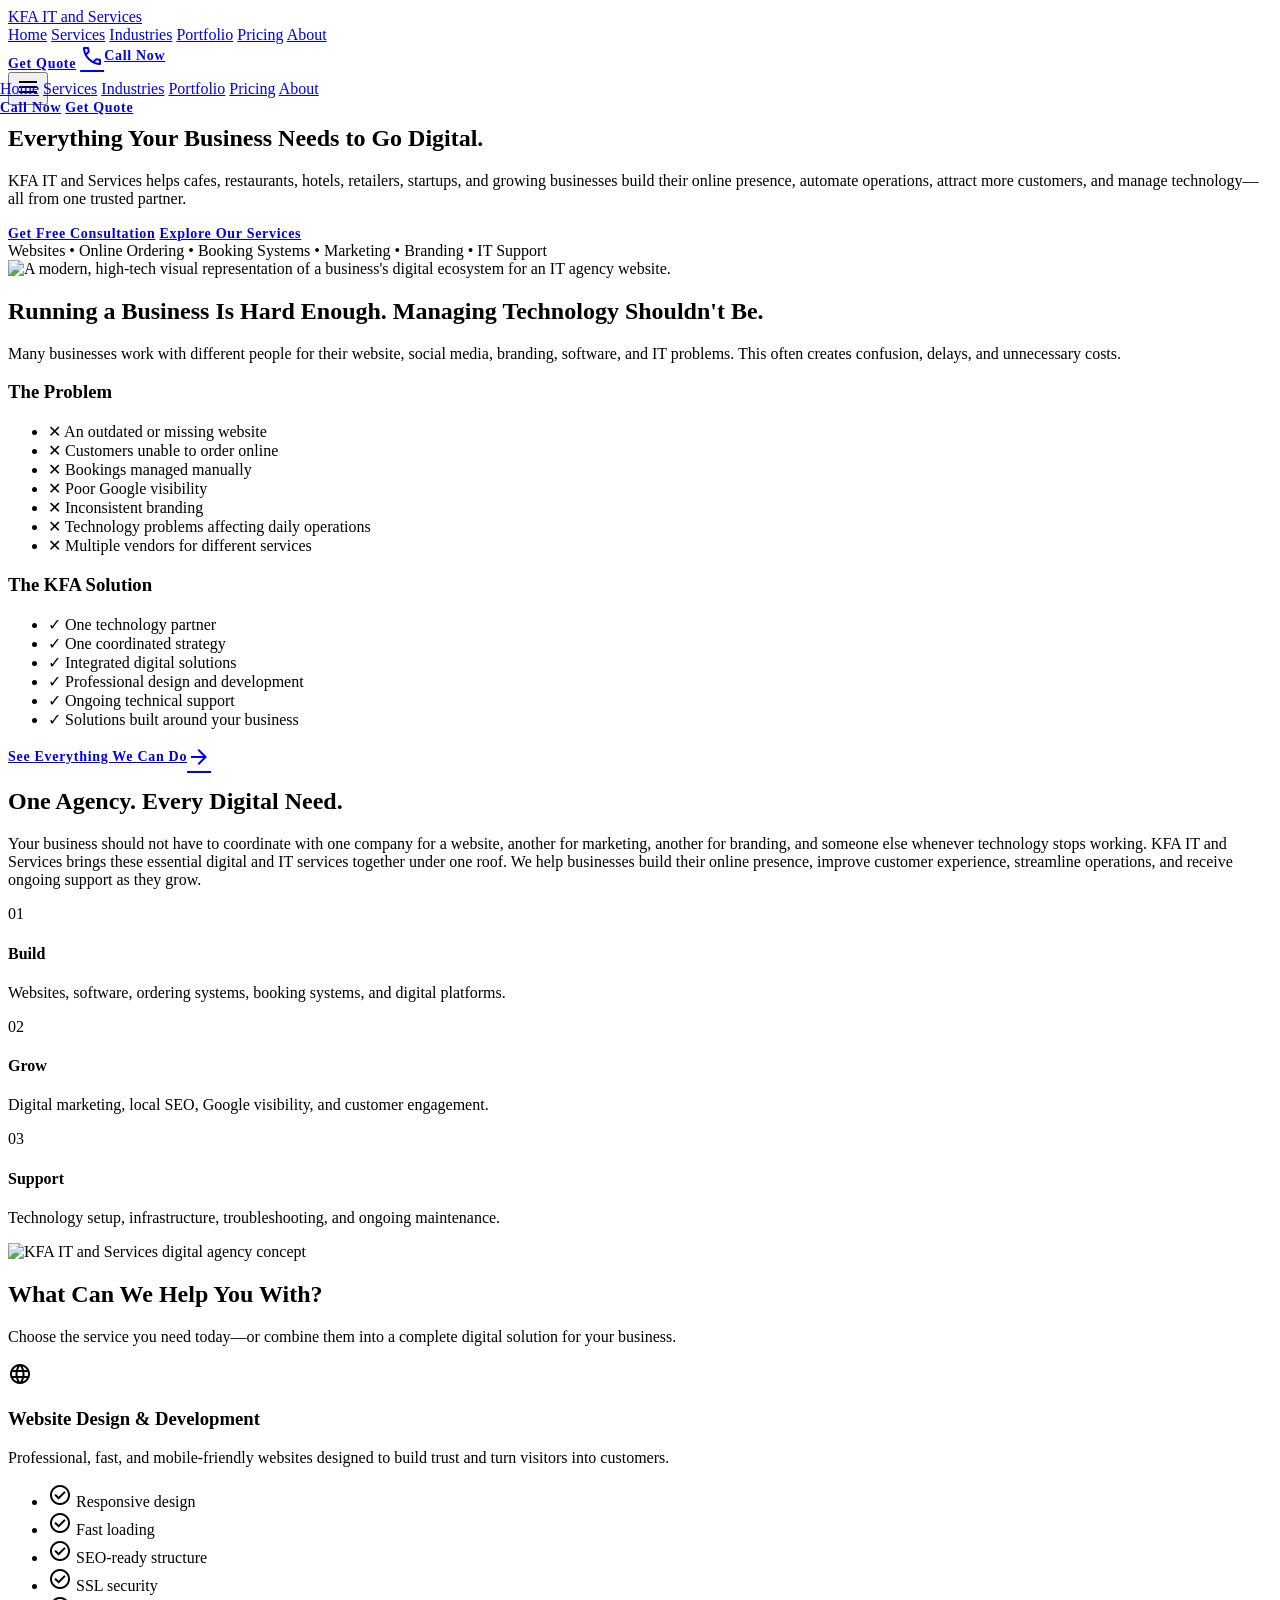
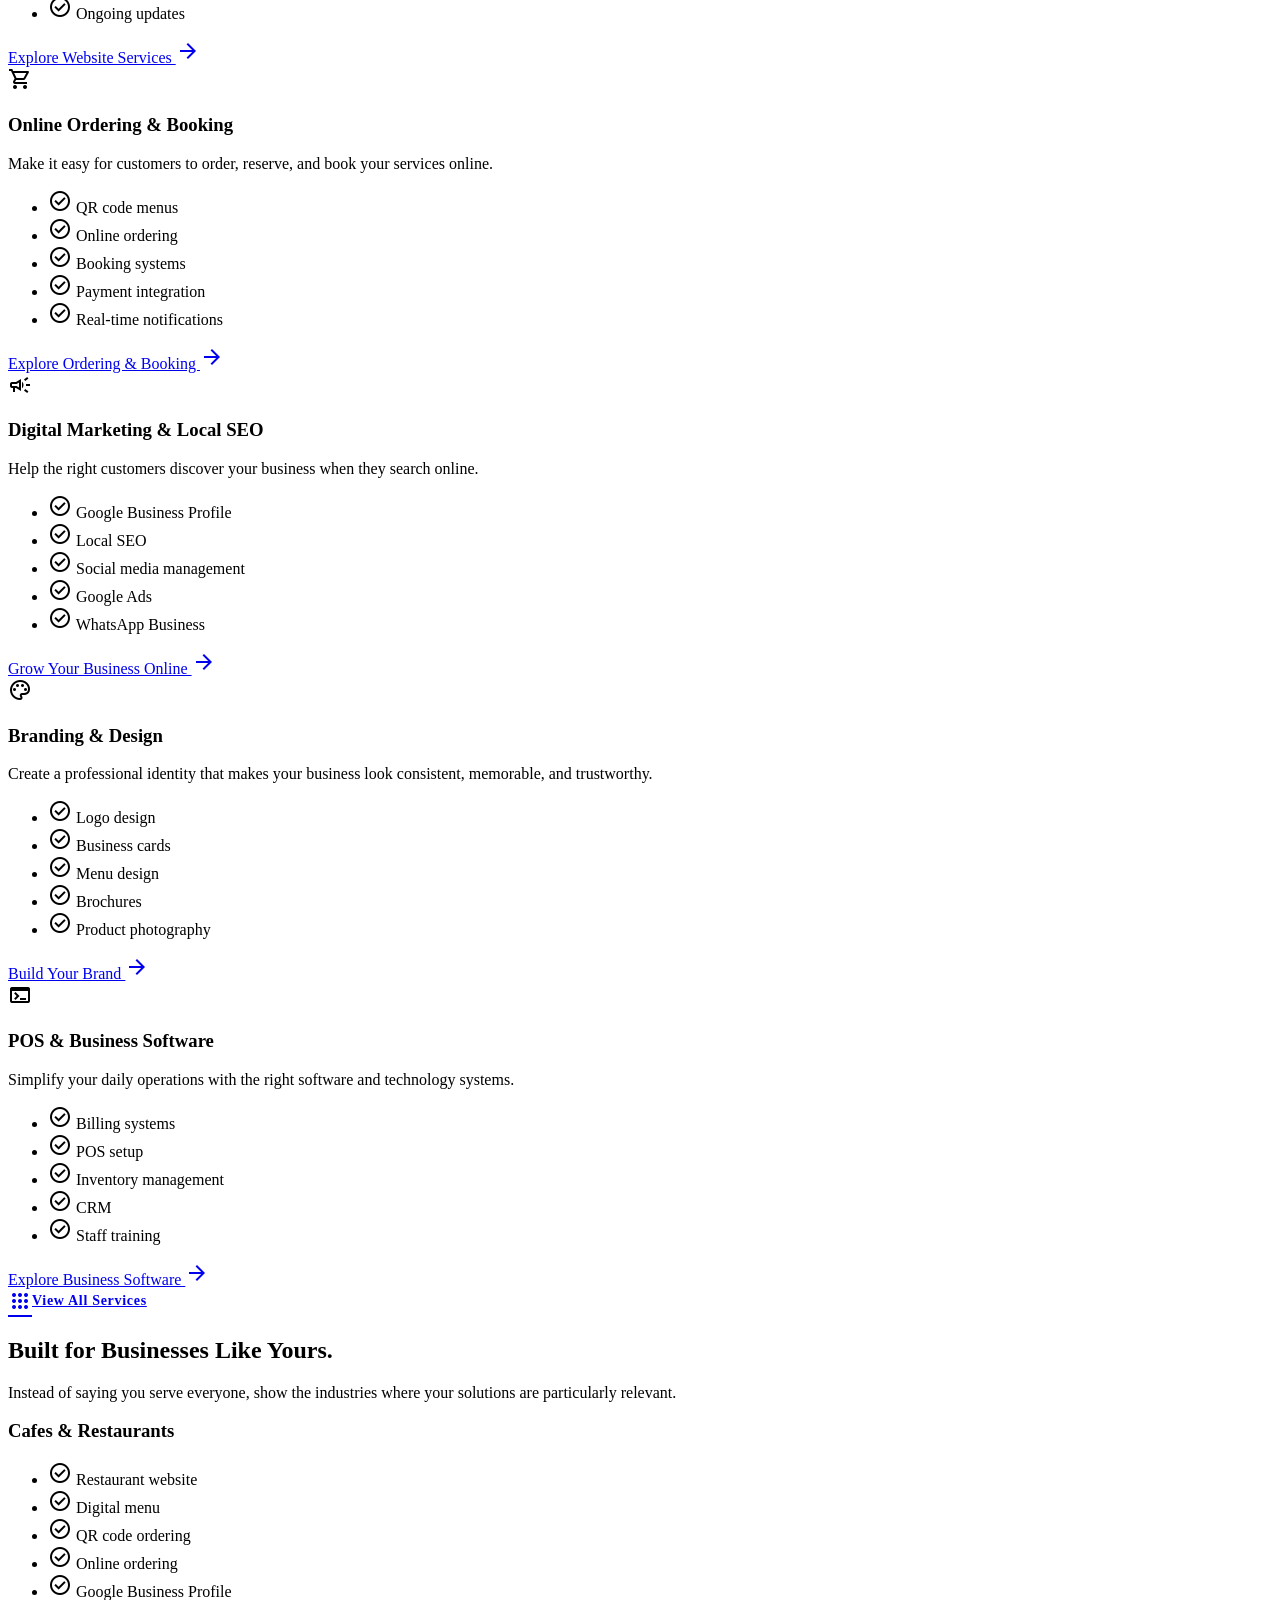
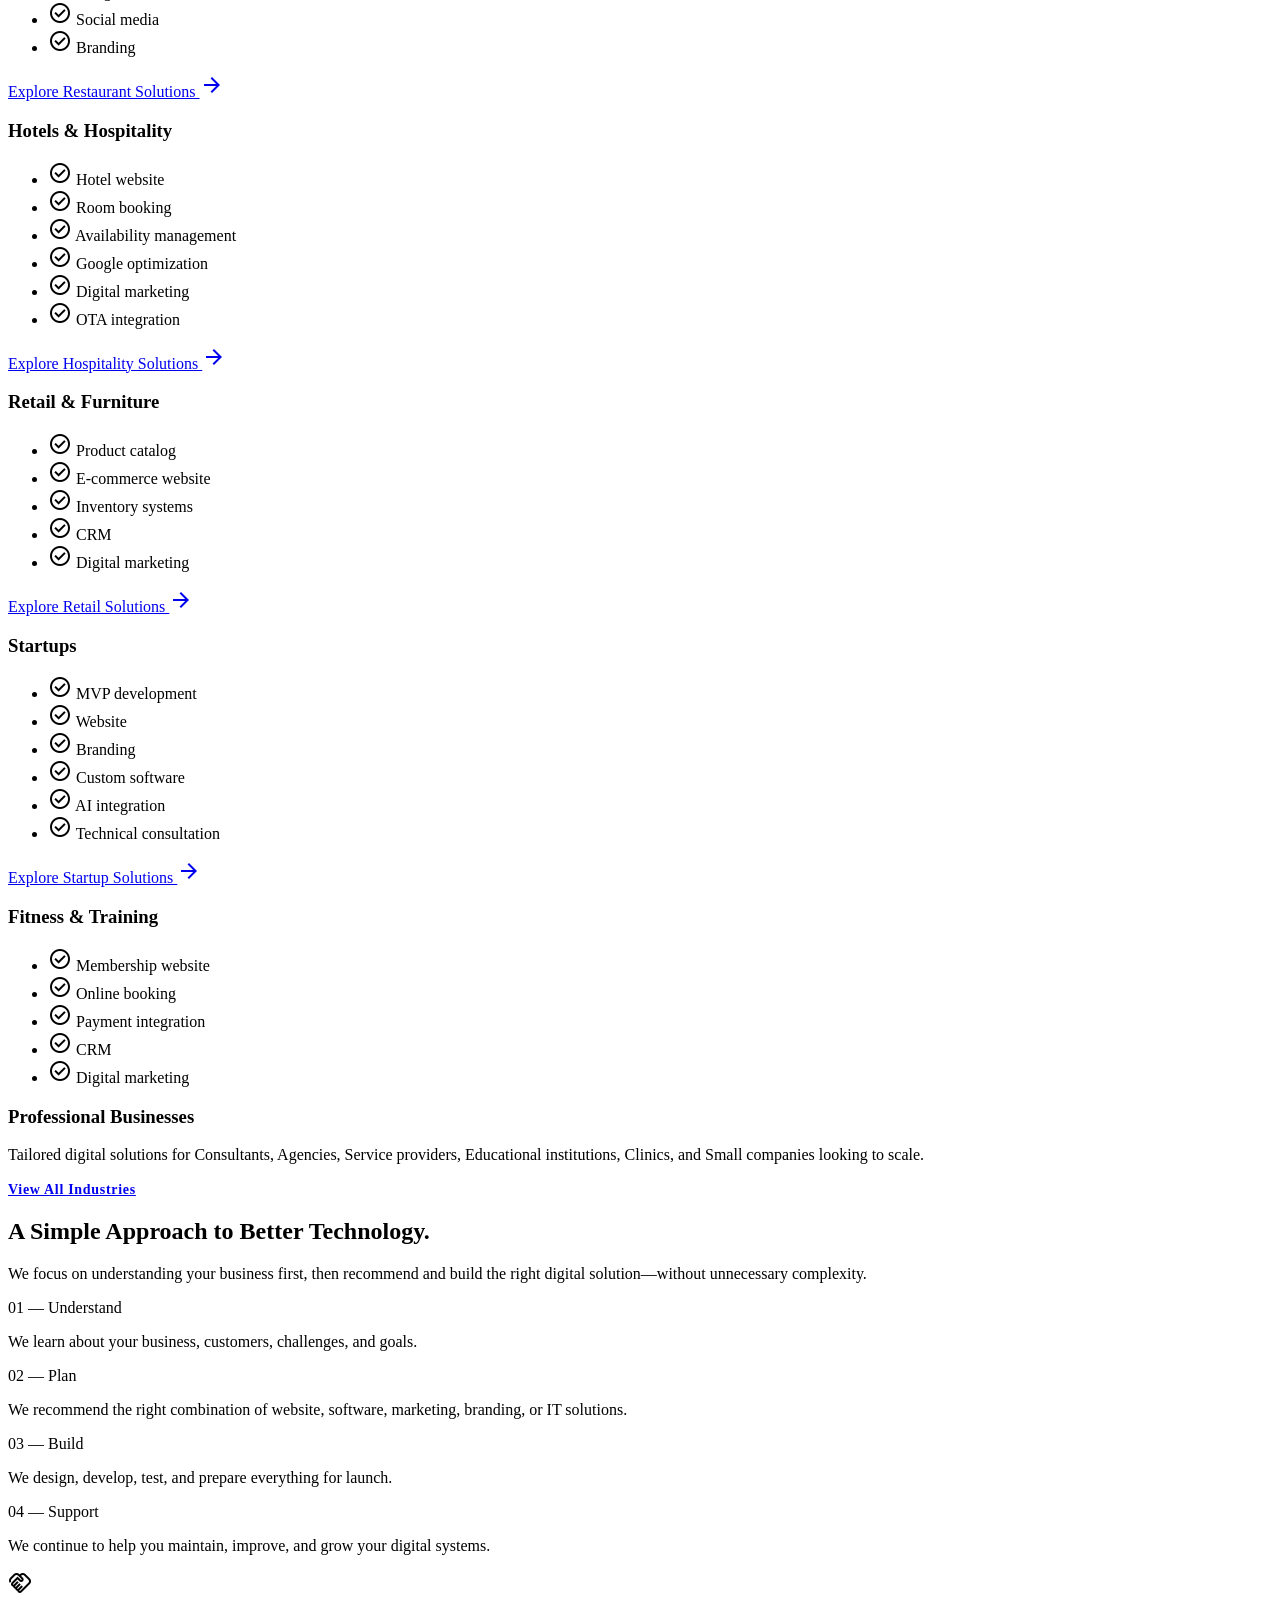
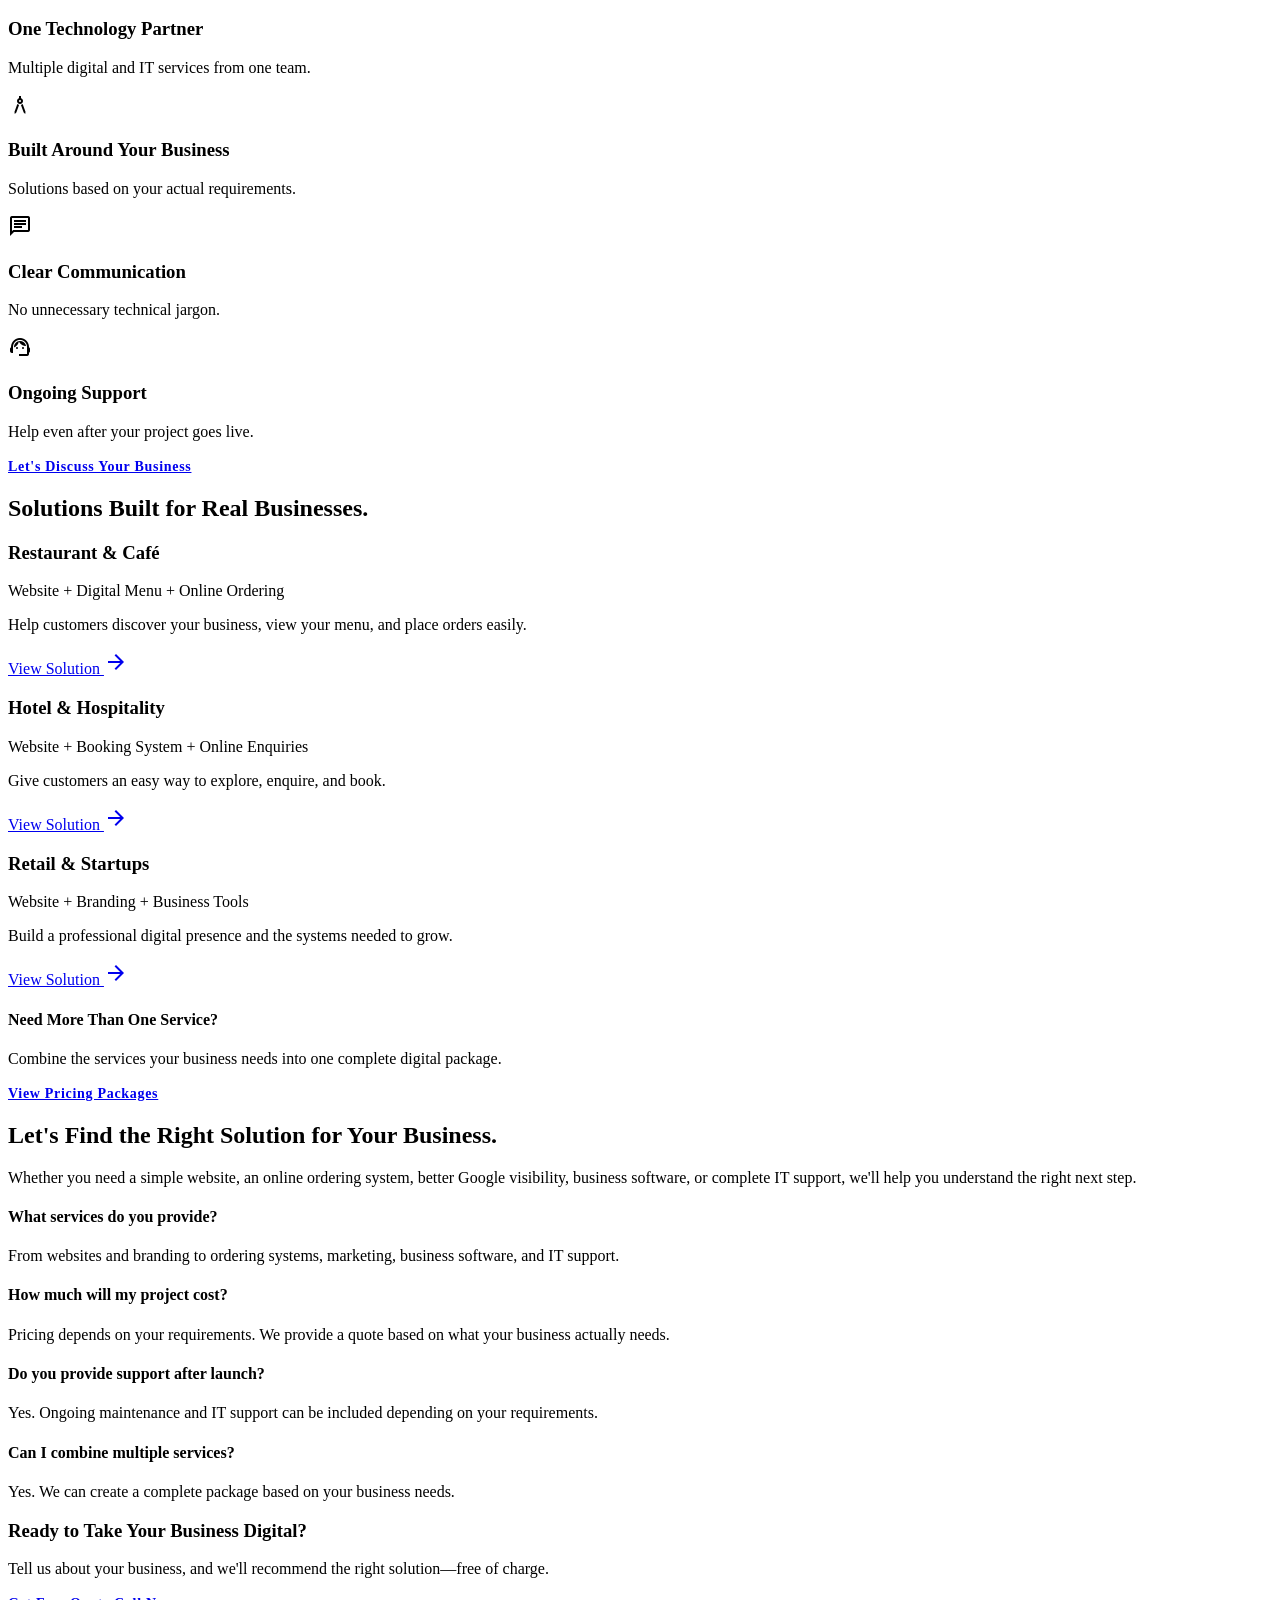
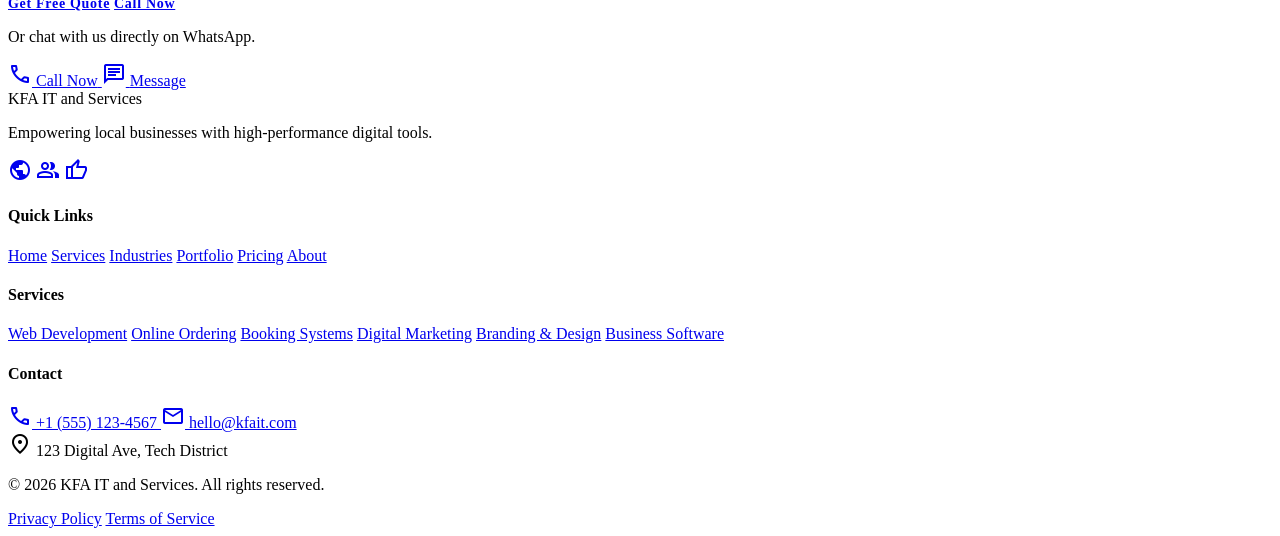
==== index.html @ 8d10b5e3 "Add KFA IT and Services website Static multi-page site (Home, Services, Industries, Portfolio, Prici" ====
<!DOCTYPE html>
<html lang="en" class="scroll-smooth">
<head>
<meta charset="utf-8">
<meta name="viewport" content="width=device-width, initial-scale=1.0">
<title>KFA IT and Services - Grow Your Business, Online</title>
<meta name="description" content="KFA IT and Services helps cafes, restaurants, hotels, retailers, startups, and growing businesses build their online presence, automate operations, attract more customers, and manage technology — all from one trusted partner.">
<link rel="preconnect" href="https://fonts.googleapis.com">
<link rel="preconnect" href="https://fonts.gstatic.com" crossorigin="">
<link href="https://fonts.googleapis.com/css2?family=Inter:wght@400;500;700&family=Montserrat:wght@700;800&display=swap" rel="stylesheet">
<link href="https://fonts.googleapis.com/css2?family=Material+Symbols+Outlined:wght,FILL@100..700,0..1&display=swap" rel="stylesheet">
<script src="https://cdn.tailwindcss.com?plugins=forms,container-queries"></script>
<script src="assets/js/tailwind-config.js"></script>
<link rel="stylesheet" href="assets/css/site.css">
</head>
<body class="relative min-h-screen flex flex-col">
<!-- Sticky Header -->
<header class="bg-surface fixed top-0 w-full z-50 border-b-2 border-on-surface">
<div class="flex justify-between items-center w-full px-margin-mobile md:px-margin-desktop max-w-container-max mx-auto h-20">
<a href="index.html" class="font-headline-md text-headline-md font-bold text-on-surface">KFA IT and Services</a>
<nav class="hidden md:flex gap-gutter items-center">
<a class="text-primary font-bold border-b-2 border-primary pb-1 font-label-bold text-label-bold active:scale-95 transition-transform duration-150" href="index.html">Home</a>
<a class="text-on-surface font-label-bold text-label-bold hover:text-primary transition-colors active:scale-95" href="services.html">Services</a>
<a class="text-on-surface font-label-bold text-label-bold hover:text-primary transition-colors active:scale-95" href="industries.html">Industries</a>
<a class="text-on-surface font-label-bold text-label-bold hover:text-primary transition-colors active:scale-95" href="portfolio.html">Portfolio</a>
<a class="text-on-surface font-label-bold text-label-bold hover:text-primary transition-colors active:scale-95" href="pricing.html">Pricing</a>
<a class="text-on-surface font-label-bold text-label-bold hover:text-primary transition-colors active:scale-95" href="about.html">About</a>
</nav>
<div class="hidden md:flex items-center gap-4">
<a class="btn-secondary" href="pricing.html#packages">Get Quote</a>
<a class="btn-primary gap-2" href="tel:+15551234567">
<span class="material-symbols-outlined text-sm">phone</span>
Call Now
</a>
</div>
<button id="mobile-menu-btn" aria-label="Toggle Menu" aria-expanded="false" class="md:hidden flex items-center justify-center p-2 text-on-surface">
<span id="mobile-menu-icon" class="material-symbols-outlined text-2xl">menu</span>
</button>
</div>
<div id="mobile-nav-panel" class="hidden md:hidden bg-surface border-t-2 border-on-surface">
<nav class="flex flex-col px-margin-mobile py-2">
<a class="py-3 font-label-bold text-label-bold text-primary border-b border-surface-dim" href="index.html">Home</a>
<a class="py-3 font-label-bold text-label-bold border-b border-surface-dim" href="services.html">Services</a>
<a class="py-3 font-label-bold text-label-bold border-b border-surface-dim" href="industries.html">Industries</a>
<a class="py-3 font-label-bold text-label-bold border-b border-surface-dim" href="portfolio.html">Portfolio</a>
<a class="py-3 font-label-bold text-label-bold border-b border-surface-dim" href="pricing.html">Pricing</a>
<a class="py-3 font-label-bold text-label-bold" href="about.html">About</a>
</nav>
<div class="flex flex-col gap-3 px-margin-mobile pb-6 pt-4">
<a class="btn-primary w-full" href="tel:+15551234567">Call Now</a>
<a class="btn-secondary w-full" href="pricing.html#packages">Get Quote</a>
</div>
</div>
</header>
<!-- Main Content Area -->
<main class="flex-grow pt-20">
<!-- Hero -->
<section class="relative min-h-[600px] flex items-center pt-12 pb-12 md:pt-24 md:pb-24 overflow-hidden bg-surface-container-lowest">
<div class="px-margin-mobile md:px-margin-desktop max-w-container-max mx-auto w-full flex flex-col md:flex-row items-center gap-8 md:gap-16">
<div class="w-full md:w-1/2 flex flex-col items-start text-left z-10">
<h1 class="font-display-lg-mobile md:font-display-lg text-display-lg-mobile md:text-display-lg text-on-surface mb-6 max-w-3xl">Everything Your Business Needs to Go Digital.</h1>
<p class="font-body-lg text-body-lg text-on-surface-variant mb-10 max-w-xl">KFA IT and Services helps cafes, restaurants, hotels, retailers, startups, and growing businesses build their online presence, automate operations, attract more customers, and manage technology—all from one trusted partner.</p>
<div class="flex flex-col sm:flex-row gap-4 mb-6 w-full sm:w-auto">
<a class="btn-primary w-full sm:w-auto text-lg py-4 px-8" href="pricing.html">Get Free Consultation</a>
<a class="btn-secondary w-full sm:w-auto text-lg py-4 px-8" href="#services">Explore Our Services</a>
</div>
<div class="text-on-surface-variant font-label-md text-label-md">
Websites • Online Ordering • Booking Systems • Marketing • Branding • IT Support
</div>
</div>
<div class="w-full md:w-1/2 h-[400px] md:h-[600px] relative z-10"><img alt="A modern, high-tech visual representation of a business's digital ecosystem for an IT agency website." class="w-full h-full object-contain" src="https://lh3.googleusercontent.com/aida-public/[base64]"></div>
</div>
</section>
<!-- Problem / Solution -->
<section class="bg-surface-container-low py-12 md:py-section-gap px-margin-mobile md:px-margin-desktop">
<div class="max-w-container-max mx-auto">
<div class="text-center mb-12 md:mb-16">
<h2 class="font-headline-lg text-headline-lg text-on-surface mb-6">Running a Business Is Hard Enough. Managing Technology Shouldn't Be.</h2>
<p class="font-body-lg text-body-lg text-on-surface-variant max-w-3xl mx-auto">Many businesses work with different people for their website, social media, branding, software, and IT problems. This often creates confusion, delays, and unnecessary costs.</p>
</div>
<div class="grid grid-cols-1 md:grid-cols-2 gap-8 md:gap-16 mb-12">
<div class="heavy-border-card">
<h3 class="font-headline-md text-headline-md text-primary mb-6">The Problem</h3>
<ul class="flex flex-col gap-4">
<li class="flex items-start gap-3 font-body-md text-body-md text-on-surface-variant"><span class="text-primary font-bold">✕</span> An outdated or missing website</li>
<li class="flex items-start gap-3 font-body-md text-body-md text-on-surface-variant"><span class="text-primary font-bold">✕</span> Customers unable to order online</li>
<li class="flex items-start gap-3 font-body-md text-body-md text-on-surface-variant"><span class="text-primary font-bold">✕</span> Bookings managed manually</li>
<li class="flex items-start gap-3 font-body-md text-body-md text-on-surface-variant"><span class="text-primary font-bold">✕</span> Poor Google visibility</li>
<li class="flex items-start gap-3 font-body-md text-body-md text-on-surface-variant"><span class="text-primary font-bold">✕</span> Inconsistent branding</li>
<li class="flex items-start gap-3 font-body-md text-body-md text-on-surface-variant"><span class="text-primary font-bold">✕</span> Technology problems affecting daily operations</li>
<li class="flex items-start gap-3 font-body-md text-body-md text-on-surface-variant"><span class="text-primary font-bold">✕</span> Multiple vendors for different services</li>
</ul>
</div>
<div class="heavy-border-card border-primary bg-surface-container-lowest">
<h3 class="font-headline-md text-headline-md text-primary mb-6">The KFA Solution</h3>
<ul class="flex flex-col gap-4">
<li class="flex items-start gap-3 font-body-md text-body-md text-on-surface"><span class="text-green-600 font-bold">✓</span> One technology partner</li>
<li class="flex items-start gap-3 font-body-md text-body-md text-on-surface"><span class="text-green-600 font-bold">✓</span> One coordinated strategy</li>
<li class="flex items-start gap-3 font-body-md text-body-md text-on-surface"><span class="text-green-600 font-bold">✓</span> Integrated digital solutions</li>
<li class="flex items-start gap-3 font-body-md text-body-md text-on-surface"><span class="text-green-600 font-bold">✓</span> Professional design and development</li>
<li class="flex items-start gap-3 font-body-md text-body-md text-on-surface"><span class="text-green-600 font-bold">✓</span> Ongoing technical support</li>
<li class="flex items-start gap-3 font-body-md text-body-md text-on-surface"><span class="text-green-600 font-bold">✓</span> Solutions built around your business</li>
</ul>
</div>
</div>
<div class="text-center">
<a class="btn-primary text-lg py-4 px-8" href="#services">See Everything We Can Do <span class="material-symbols-outlined ml-2">arrow_forward</span></a>
</div>
</div>
</section>
<!-- One Agency -->
<section class="bg-surface-container-lowest py-12 md:py-section-gap px-margin-mobile md:px-margin-desktop"><div class="max-w-container-max mx-auto flex flex-col md:flex-row items-center gap-8 md:gap-16">
<div class="w-full md:w-1/2 text-left"><h2 class="font-headline-lg text-headline-lg text-on-surface mb-8 md:mb-12">One Agency. Every Digital Need.</h2><div class="flex flex-col gap-8"><p class="font-body-lg text-body-lg text-on-surface-variant">Your business should not have to coordinate with one company for a website, another for marketing, another for branding, and someone else whenever technology stops working. KFA IT and Services brings these essential digital and IT services together under one roof. We help businesses build their online presence, improve customer experience, streamline operations, and receive ongoing support as they grow.</p><div class="grid grid-cols-1 gap-6 mt-4"><div class="flex items-start gap-4"><span class="text-primary font-display-lg-mobile text-2xl font-bold">01</span><div><h4 class="font-label-bold text-label-bold uppercase mb-1">Build</h4><p class="font-body-md text-body-md text-on-surface-variant">Websites, software, ordering systems, booking systems, and digital platforms.</p></div></div><div class="flex items-start gap-4"><span class="text-primary font-display-lg-mobile text-2xl font-bold">02</span><div><h4 class="font-label-bold text-label-bold uppercase mb-1">Grow</h4><p class="font-body-md text-body-md text-on-surface-variant">Digital marketing, local SEO, Google visibility, and customer engagement.</p></div></div><div class="flex items-start gap-4"><span class="text-primary font-display-lg-mobile text-2xl font-bold">03</span><div><h4 class="font-label-bold text-label-bold uppercase mb-1">Support</h4><p class="font-body-md text-body-md text-on-surface-variant">Technology setup, infrastructure, troubleshooting, and ongoing maintenance.</p></div></div></div></div></div>
<div class="w-full md:w-1/2">
<img alt="KFA IT and Services digital agency concept" class="w-full h-auto object-contain heavy-border-card p-0 overflow-hidden" src="https://lh3.googleusercontent.com/aida-public/[base64]">
</div>
</div></section>
<!-- Services -->
<section class="bg-surface py-12 md:py-section-gap px-margin-mobile md:px-margin-desktop" id="services">
<div class="max-w-container-max mx-auto">
<div class="text-center mb-12 md:mb-16">
<h2 class="font-headline-lg text-headline-lg text-on-surface mb-4">What Can We Help You With?</h2>
<p class="font-body-lg text-body-lg text-on-surface-variant max-w-3xl mx-auto">Choose the service you need today—or combine them into a complete digital solution for your business.</p>
</div>
<div class="grid grid-cols-1 md:grid-cols-2 lg:grid-cols-3 gap-gutter mb-12">
<div class="heavy-border-card flex flex-col h-full">
<div class="flex items-center gap-4 mb-4">
<span class="material-symbols-outlined text-primary text-4xl">language</span>
<h3 class="font-headline-md text-headline-md text-on-surface">Website Design &amp; Development</h3>
</div>
<p class="font-body-md text-body-md text-on-surface-variant mb-6 flex-grow">Professional, fast, and mobile-friendly websites designed to build trust and turn visitors into customers.</p>
<ul class="flex flex-col gap-2 mb-8">
<li class="flex items-center gap-2 font-label-md text-label-md text-on-surface-variant"><span class="material-symbols-outlined text-primary text-sm">check_circle</span> Responsive design</li>
<li class="flex items-center gap-2 font-label-md text-label-md text-on-surface-variant"><span class="material-symbols-outlined text-primary text-sm">check_circle</span> Fast loading</li>
<li class="flex items-center gap-2 font-label-md text-label-md text-on-surface-variant"><span class="material-symbols-outlined text-primary text-sm">check_circle</span> SEO-ready structure</li>
<li class="flex items-center gap-2 font-label-md text-label-md text-on-surface-variant"><span class="material-symbols-outlined text-primary text-sm">check_circle</span> SSL security</li>
<li class="flex items-center gap-2 font-label-md text-label-md text-on-surface-variant"><span class="material-symbols-outlined text-primary text-sm">check_circle</span> Ongoing updates</li>
</ul>
<a class="text-primary font-label-bold text-label-bold flex items-center gap-2 hover:opacity-80 transition-opacity mt-auto" href="services.html#digital-presence">Explore Website Services <span class="material-symbols-outlined text-sm">arrow_forward</span></a>
</div>
<div class="heavy-border-card flex flex-col h-full">
<div class="flex items-center gap-4 mb-4">
<span class="material-symbols-outlined text-primary text-4xl">shopping_cart</span>
<h3 class="font-headline-md text-headline-md text-on-surface">Online Ordering &amp; Booking</h3>
</div>
<p class="font-body-md text-body-md text-on-surface-variant mb-6 flex-grow">Make it easy for customers to order, reserve, and book your services online.</p>
<ul class="flex flex-col gap-2 mb-8">
<li class="flex items-center gap-2 font-label-md text-label-md text-on-surface-variant"><span class="material-symbols-outlined text-primary text-sm">check_circle</span> QR code menus</li>
<li class="flex items-center gap-2 font-label-md text-label-md text-on-surface-variant"><span class="material-symbols-outlined text-primary text-sm">check_circle</span> Online ordering</li>
<li class="flex items-center gap-2 font-label-md text-label-md text-on-surface-variant"><span class="material-symbols-outlined text-primary text-sm">check_circle</span> Booking systems</li>
<li class="flex items-center gap-2 font-label-md text-label-md text-on-surface-variant"><span class="material-symbols-outlined text-primary text-sm">check_circle</span> Payment integration</li>
<li class="flex items-center gap-2 font-label-md text-label-md text-on-surface-variant"><span class="material-symbols-outlined text-primary text-sm">check_circle</span> Real-time notifications</li>
</ul>
<a class="text-primary font-label-bold text-label-bold flex items-center gap-2 hover:opacity-80 transition-opacity mt-auto" href="services.html#ordering-bookings">Explore Ordering &amp; Booking <span class="material-symbols-outlined text-sm">arrow_forward</span></a>
</div>
<div class="heavy-border-card flex flex-col h-full">
<div class="flex items-center gap-4 mb-4">
<span class="material-symbols-outlined text-primary text-4xl">campaign</span>
<h3 class="font-headline-md text-headline-md text-on-surface">Digital Marketing &amp; Local SEO</h3>
</div>
<p class="font-body-md text-body-md text-on-surface-variant mb-6 flex-grow">Help the right customers discover your business when they search online.</p>
<ul class="flex flex-col gap-2 mb-8">
<li class="flex items-center gap-2 font-label-md text-label-md text-on-surface-variant"><span class="material-symbols-outlined text-primary text-sm">check_circle</span> Google Business Profile</li>
<li class="flex items-center gap-2 font-label-md text-label-md text-on-surface-variant"><span class="material-symbols-outlined text-primary text-sm">check_circle</span> Local SEO</li>
<li class="flex items-center gap-2 font-label-md text-label-md text-on-surface-variant"><span class="material-symbols-outlined text-primary text-sm">check_circle</span> Social media management</li>
<li class="flex items-center gap-2 font-label-md text-label-md text-on-surface-variant"><span class="material-symbols-outlined text-primary text-sm">check_circle</span> Google Ads</li>
<li class="flex items-center gap-2 font-label-md text-label-md text-on-surface-variant"><span class="material-symbols-outlined text-primary text-sm">check_circle</span> WhatsApp Business</li>
</ul>
<a class="text-primary font-label-bold text-label-bold flex items-center gap-2 hover:opacity-80 transition-opacity mt-auto" href="services.html#digital-growth">Grow Your Business Online <span class="material-symbols-outlined text-sm">arrow_forward</span></a>
</div>
<div class="heavy-border-card flex flex-col h-full">
<div class="flex items-center gap-4 mb-4">
<span class="material-symbols-outlined text-primary text-4xl">palette</span>
<h3 class="font-headline-md text-headline-md text-on-surface">Branding &amp; Design</h3>
</div>
<p class="font-body-md text-body-md text-on-surface-variant mb-6 flex-grow">Create a professional identity that makes your business look consistent, memorable, and trustworthy.</p>
<ul class="flex flex-col gap-2 mb-8">
<li class="flex items-center gap-2 font-label-md text-label-md text-on-surface-variant"><span class="material-symbols-outlined text-primary text-sm">check_circle</span> Logo design</li>
<li class="flex items-center gap-2 font-label-md text-label-md text-on-surface-variant"><span class="material-symbols-outlined text-primary text-sm">check_circle</span> Business cards</li>
<li class="flex items-center gap-2 font-label-md text-label-md text-on-surface-variant"><span class="material-symbols-outlined text-primary text-sm">check_circle</span> Menu design</li>
<li class="flex items-center gap-2 font-label-md text-label-md text-on-surface-variant"><span class="material-symbols-outlined text-primary text-sm">check_circle</span> Brochures</li>
<li class="flex items-center gap-2 font-label-md text-label-md text-on-surface-variant"><span class="material-symbols-outlined text-primary text-sm">check_circle</span> Product photography</li>
</ul>
<a class="text-primary font-label-bold text-label-bold flex items-center gap-2 hover:opacity-80 transition-opacity mt-auto" href="services.html#branding-design">Build Your Brand <span class="material-symbols-outlined text-sm">arrow_forward</span></a>
</div>
<div class="heavy-border-card flex flex-col h-full">
<div class="flex items-center gap-4 mb-4">
<span class="material-symbols-outlined text-primary text-4xl">terminal</span>
<h3 class="font-headline-md text-headline-md text-on-surface">POS &amp; Business Software</h3>
</div>
<p class="font-body-md text-body-md text-on-surface-variant mb-6 flex-grow">Simplify your daily operations with the right software and technology systems.</p>
<ul class="flex flex-col gap-2 mb-8">
<li class="flex items-center gap-2 font-label-md text-label-md text-on-surface-variant"><span class="material-symbols-outlined text-primary text-sm">check_circle</span> Billing systems</li>
<li class="flex items-center gap-2 font-label-md text-label-md text-on-surface-variant"><span class="material-symbols-outlined text-primary text-sm">check_circle</span> POS setup</li>
<li class="flex items-center gap-2 font-label-md text-label-md text-on-surface-variant"><span class="material-symbols-outlined text-primary text-sm">check_circle</span> Inventory management</li>
<li class="flex items-center gap-2 font-label-md text-label-md text-on-surface-variant"><span class="material-symbols-outlined text-primary text-sm">check_circle</span> CRM</li>
<li class="flex items-center gap-2 font-label-md text-label-md text-on-surface-variant"><span class="material-symbols-outlined text-primary text-sm">check_circle</span> Staff training</li>
</ul>
<a class="text-primary font-label-bold text-label-bold flex items-center gap-2 hover:opacity-80 transition-opacity mt-auto" href="services.html#software-automation">Explore Business Software <span class="material-symbols-outlined text-sm">arrow_forward</span></a>
</div>
</div>
<div class="text-center">
<a class="btn-primary text-lg py-4 px-8 gap-2" href="services.html">
<span class="material-symbols-outlined fill">apps</span>
View All Services
</a>
</div>
</div>
</section>
<!-- Industries -->
<section class="bg-surface-container-low py-12 md:py-section-gap px-margin-mobile md:px-margin-desktop" id="industries">
<div class="max-w-container-max mx-auto">
<div class="text-center mb-12 md:mb-16">
<h2 class="font-headline-lg text-headline-lg text-on-surface mb-4">Built for Businesses Like Yours.</h2>
<p class="font-body-lg text-body-lg text-on-surface-variant max-w-3xl mx-auto">Instead of saying you serve everyone, show the industries where your solutions are particularly relevant.</p>
</div>
<div class="grid grid-cols-1 md:grid-cols-2 lg:grid-cols-3 gap-gutter mb-12">
<div class="heavy-border-card flex flex-col h-full bg-surface-container-lowest">
<h3 class="font-headline-md text-headline-md text-on-surface mb-4">Cafes &amp; Restaurants</h3>
<ul class="flex flex-col gap-2 mb-8 flex-grow">
<li class="flex items-center gap-2 font-label-md text-label-md text-on-surface-variant"><span class="material-symbols-outlined text-primary text-sm">check_circle</span> Restaurant website</li>
<li class="flex items-center gap-2 font-label-md text-label-md text-on-surface-variant"><span class="material-symbols-outlined text-primary text-sm">check_circle</span> Digital menu</li>
<li class="flex items-center gap-2 font-label-md text-label-md text-on-surface-variant"><span class="material-symbols-outlined text-primary text-sm">check_circle</span> QR code ordering</li>
<li class="flex items-center gap-2 font-label-md text-label-md text-on-surface-variant"><span class="material-symbols-outlined text-primary text-sm">check_circle</span> Online ordering</li>
<li class="flex items-center gap-2 font-label-md text-label-md text-on-surface-variant"><span class="material-symbols-outlined text-primary text-sm">check_circle</span> Google Business Profile</li>
<li class="flex items-center gap-2 font-label-md text-label-md text-on-surface-variant"><span class="material-symbols-outlined text-primary text-sm">check_circle</span> Social media</li>
<li class="flex items-center gap-2 font-label-md text-label-md text-on-surface-variant"><span class="material-symbols-outlined text-primary text-sm">check_circle</span> Branding</li>
</ul>
<a class="text-primary font-label-bold text-label-bold flex items-center gap-2 hover:opacity-80 transition-opacity" href="industries.html">Explore Restaurant Solutions <span class="material-symbols-outlined text-sm">arrow_forward</span></a>
</div>
<div class="heavy-border-card flex flex-col h-full bg-surface-container-lowest">
<h3 class="font-headline-md text-headline-md text-on-surface mb-4">Hotels &amp; Hospitality</h3>
<ul class="flex flex-col gap-2 mb-8 flex-grow">
<li class="flex items-center gap-2 font-label-md text-label-md text-on-surface-variant"><span class="material-symbols-outlined text-primary text-sm">check_circle</span> Hotel website</li>
<li class="flex items-center gap-2 font-label-md text-label-md text-on-surface-variant"><span class="material-symbols-outlined text-primary text-sm">check_circle</span> Room booking</li>
<li class="flex items-center gap-2 font-label-md text-label-md text-on-surface-variant"><span class="material-symbols-outlined text-primary text-sm">check_circle</span> Availability management</li>
<li class="flex items-center gap-2 font-label-md text-label-md text-on-surface-variant"><span class="material-symbols-outlined text-primary text-sm">check_circle</span> Google optimization</li>
<li class="flex items-center gap-2 font-label-md text-label-md text-on-surface-variant"><span class="material-symbols-outlined text-primary text-sm">check_circle</span> Digital marketing</li>
<li class="flex items-center gap-2 font-label-md text-label-md text-on-surface-variant"><span class="material-symbols-outlined text-primary text-sm">check_circle</span> OTA integration</li>
</ul>
<a class="text-primary font-label-bold text-label-bold flex items-center gap-2 hover:opacity-80 transition-opacity" href="industries.html">Explore Hospitality Solutions <span class="material-symbols-outlined text-sm">arrow_forward</span></a>
</div>
<div class="heavy-border-card flex flex-col h-full bg-surface-container-lowest">
<h3 class="font-headline-md text-headline-md text-on-surface mb-4">Retail &amp; Furniture</h3>
<ul class="flex flex-col gap-2 mb-8 flex-grow">
<li class="flex items-center gap-2 font-label-md text-label-md text-on-surface-variant"><span class="material-symbols-outlined text-primary text-sm">check_circle</span> Product catalog</li>
<li class="flex items-center gap-2 font-label-md text-label-md text-on-surface-variant"><span class="material-symbols-outlined text-primary text-sm">check_circle</span> E-commerce website</li>
<li class="flex items-center gap-2 font-label-md text-label-md text-on-surface-variant"><span class="material-symbols-outlined text-primary text-sm">check_circle</span> Inventory systems</li>
<li class="flex items-center gap-2 font-label-md text-label-md text-on-surface-variant"><span class="material-symbols-outlined text-primary text-sm">check_circle</span> CRM</li>
<li class="flex items-center gap-2 font-label-md text-label-md text-on-surface-variant"><span class="material-symbols-outlined text-primary text-sm">check_circle</span> Digital marketing</li>
</ul>
<a class="text-primary font-label-bold text-label-bold flex items-center gap-2 hover:opacity-80 transition-opacity" href="industries.html">Explore Retail Solutions <span class="material-symbols-outlined text-sm">arrow_forward</span></a>
</div>
<div class="heavy-border-card flex flex-col h-full bg-surface-container-lowest">
<h3 class="font-headline-md text-headline-md text-on-surface mb-4">Startups</h3>
<ul class="flex flex-col gap-2 mb-8 flex-grow">
<li class="flex items-center gap-2 font-label-md text-label-md text-on-surface-variant"><span class="material-symbols-outlined text-primary text-sm">check_circle</span> MVP development</li>
<li class="flex items-center gap-2 font-label-md text-label-md text-on-surface-variant"><span class="material-symbols-outlined text-primary text-sm">check_circle</span> Website</li>
<li class="flex items-center gap-2 font-label-md text-label-md text-on-surface-variant"><span class="material-symbols-outlined text-primary text-sm">check_circle</span> Branding</li>
<li class="flex items-center gap-2 font-label-md text-label-md text-on-surface-variant"><span class="material-symbols-outlined text-primary text-sm">check_circle</span> Custom software</li>
<li class="flex items-center gap-2 font-label-md text-label-md text-on-surface-variant"><span class="material-symbols-outlined text-primary text-sm">check_circle</span> AI integration</li>
<li class="flex items-center gap-2 font-label-md text-label-md text-on-surface-variant"><span class="material-symbols-outlined text-primary text-sm">check_circle</span> Technical consultation</li>
</ul>
<a class="text-primary font-label-bold text-label-bold flex items-center gap-2 hover:opacity-80 transition-opacity" href="industries.html">Explore Startup Solutions <span class="material-symbols-outlined text-sm">arrow_forward</span></a>
</div>
<div class="heavy-border-card flex flex-col h-full bg-surface-container-lowest">
<h3 class="font-headline-md text-headline-md text-on-surface mb-4">Fitness &amp; Training</h3>
<ul class="flex flex-col gap-2 mb-8 flex-grow">
<li class="flex items-center gap-2 font-label-md text-label-md text-on-surface-variant"><span class="material-symbols-outlined text-primary text-sm">check_circle</span> Membership website</li>
<li class="flex items-center gap-2 font-label-md text-label-md text-on-surface-variant"><span class="material-symbols-outlined text-primary text-sm">check_circle</span> Online booking</li>
<li class="flex items-center gap-2 font-label-md text-label-md text-on-surface-variant"><span class="material-symbols-outlined text-primary text-sm">check_circle</span> Payment integration</li>
<li class="flex items-center gap-2 font-label-md text-label-md text-on-surface-variant"><span class="material-symbols-outlined text-primary text-sm">check_circle</span> CRM</li>
<li class="flex items-center gap-2 font-label-md text-label-md text-on-surface-variant"><span class="material-symbols-outlined text-primary text-sm">check_circle</span> Digital marketing</li>
</ul>
</div>
<div class="heavy-border-card flex flex-col h-full bg-surface-container-lowest">
<h3 class="font-headline-md text-headline-md text-on-surface mb-4">Professional Businesses</h3>
<p class="font-body-md text-body-md text-on-surface-variant mb-6">Tailored digital solutions for Consultants, Agencies, Service providers, Educational institutions, Clinics, and Small companies looking to scale.</p>
</div>
</div>
<div class="text-center">
<a class="btn-primary text-lg py-4 px-8" href="industries.html">View All Industries</a>
</div>
</div>
</section>
<!-- Approach -->
<section class="bg-surface-container-lowest py-12 md:py-section-gap px-margin-mobile md:px-margin-desktop">
<div class="max-w-container-max mx-auto">
<div class="text-center mb-12 md:mb-16">
<h2 class="font-headline-lg text-headline-lg text-on-surface mb-4">A Simple Approach to Better Technology.</h2>
<p class="font-body-lg text-body-lg text-on-surface-variant max-w-3xl mx-auto">We focus on understanding your business first, then recommend and build the right digital solution—without unnecessary complexity.</p>
</div>
<div class="grid grid-cols-1 md:grid-cols-4 gap-8 mb-16">
<div class="flex flex-col gap-4">
<div class="text-primary font-headline-md text-headline-md">01 — Understand</div>
<p class="font-body-md text-body-md text-on-surface-variant">We learn about your business, customers, challenges, and goals.</p>
</div>
<div class="flex flex-col gap-4">
<div class="text-primary font-headline-md text-headline-md">02 — Plan</div>
<p class="font-body-md text-body-md text-on-surface-variant">We recommend the right combination of website, software, marketing, branding, or IT solutions.</p>
</div>
<div class="flex flex-col gap-4">
<div class="text-primary font-headline-md text-headline-md">03 — Build</div>
<p class="font-body-md text-body-md text-on-surface-variant">We design, develop, test, and prepare everything for launch.</p>
</div>
<div class="flex flex-col gap-4">
<div class="text-primary font-headline-md text-headline-md">04 — Support</div>
<p class="font-body-md text-body-md text-on-surface-variant">We continue to help you maintain, improve, and grow your digital systems.</p>
</div>
</div>
<div class="grid grid-cols-1 md:grid-cols-2 gap-8 mb-12">
<div class="flex items-start gap-4 p-6 bg-surface-container-low rounded-lg">
<span class="material-symbols-outlined text-primary text-3xl">handshake</span>
<div>
<h3 class="font-headline-md text-headline-md text-on-surface mb-2">One Technology Partner</h3>
<p class="font-body-md text-body-md text-on-surface-variant">Multiple digital and IT services from one team.</p>
</div>
</div>
<div class="flex items-start gap-4 p-6 bg-surface-container-low rounded-lg">
<span class="material-symbols-outlined text-primary text-3xl">architecture</span>
<div>
<h3 class="font-headline-md text-headline-md text-on-surface mb-2">Built Around Your Business</h3>
<p class="font-body-md text-body-md text-on-surface-variant">Solutions based on your actual requirements.</p>
</div>
</div>
<div class="flex items-start gap-4 p-6 bg-surface-container-low rounded-lg">
<span class="material-symbols-outlined text-primary text-3xl">chat</span>
<div>
<h3 class="font-headline-md text-headline-md text-on-surface mb-2">Clear Communication</h3>
<p class="font-body-md text-body-md text-on-surface-variant">No unnecessary technical jargon.</p>
</div>
</div>
<div class="flex items-start gap-4 p-6 bg-surface-container-low rounded-lg">
<span class="material-symbols-outlined text-primary text-3xl">support_agent</span>
<div>
<h3 class="font-headline-md text-headline-md text-on-surface mb-2">Ongoing Support</h3>
<p class="font-body-md text-body-md text-on-surface-variant">Help even after your project goes live.</p>
</div>
</div>
</div>
<div class="text-center">
<a class="btn-primary text-lg py-4 px-8" href="pricing.html">Let's Discuss Your Business</a>
</div>
</div>
</section>
<!-- Work + Packages -->
<section class="bg-surface-container-low py-12 md:py-section-gap px-margin-mobile md:px-margin-desktop">
<div class="max-w-container-max mx-auto">
<div class="text-center mb-12 md:mb-16">
<h2 class="font-headline-lg text-headline-lg text-on-surface mb-4">Solutions Built for Real Businesses.</h2>
</div>
<div class="grid grid-cols-1 md:grid-cols-3 gap-gutter mb-12">
<div class="heavy-border-card flex flex-col h-full bg-surface-container-lowest">
<h3 class="font-headline-md text-headline-md text-on-surface mb-2">Restaurant &amp; Café</h3>
<p class="font-label-bold text-label-bold text-primary mb-4">Website + Digital Menu + Online Ordering</p>
<p class="font-body-md text-body-md text-on-surface-variant mb-6 flex-grow">Help customers discover your business, view your menu, and place orders easily.</p>
<a class="text-primary font-label-bold text-label-bold flex items-center gap-2 hover:opacity-80 transition-opacity" href="portfolio.html">View Solution <span class="material-symbols-outlined text-sm">arrow_forward</span></a>
</div>
<div class="heavy-border-card flex flex-col h-full bg-surface-container-lowest">
<h3 class="font-headline-md text-headline-md text-on-surface mb-2">Hotel &amp; Hospitality</h3>
<p class="font-label-bold text-label-bold text-primary mb-4">Website + Booking System + Online Enquiries</p>
<p class="font-body-md text-body-md text-on-surface-variant mb-6 flex-grow">Give customers an easy way to explore, enquire, and book.</p>
<a class="text-primary font-label-bold text-label-bold flex items-center gap-2 hover:opacity-80 transition-opacity" href="portfolio.html">View Solution <span class="material-symbols-outlined text-sm">arrow_forward</span></a>
</div>
<div class="heavy-border-card flex flex-col h-full bg-surface-container-lowest">
<h3 class="font-headline-md text-headline-md text-on-surface mb-2">Retail &amp; Startups</h3>
<p class="font-label-bold text-label-bold text-primary mb-4">Website + Branding + Business Tools</p>
<p class="font-body-md text-body-md text-on-surface-variant mb-6 flex-grow">Build a professional digital presence and the systems needed to grow.</p>
<a class="text-primary font-label-bold text-label-bold flex items-center gap-2 hover:opacity-80 transition-opacity" href="portfolio.html">View Solution <span class="material-symbols-outlined text-sm">arrow_forward</span></a>
</div>
</div>
<div class="text-center bg-surface-container-highest p-8 rounded-lg mb-8">
<h4 class="font-headline-md text-headline-md text-on-surface mb-2">Need More Than One Service?</h4>
<p class="font-body-lg text-body-lg text-on-surface-variant">Combine the services your business needs into one complete digital package.</p>
</div>
<div class="text-center">
<a class="btn-primary text-lg py-4 px-8" href="pricing.html">View Pricing Packages</a>
</div>
</div>
</section>
<!-- FAQ + Final CTA -->
<section class="bg-surface-container-lowest py-12 md:py-section-gap px-margin-mobile md:px-margin-desktop">
<div class="max-w-container-max mx-auto">
<div class="text-center mb-12 md:mb-16">
<h2 class="font-headline-lg text-headline-lg text-on-surface mb-6">Let's Find the Right Solution for Your Business.</h2>
<p class="font-body-lg text-body-lg text-on-surface-variant max-w-3xl mx-auto">Whether you need a simple website, an online ordering system, better Google visibility, business software, or complete IT support, we'll help you understand the right next step.</p>
</div>
<div class="grid grid-cols-1 md:grid-cols-2 gap-8 mb-16">
<div class="heavy-border-card">
<h4 class="font-headline-md text-headline-md text-on-surface mb-2">What services do you provide?</h4>
<p class="font-body-md text-body-md text-on-surface-variant">From websites and branding to ordering systems, marketing, business software, and IT support.</p>
</div>
<div class="heavy-border-card">
<h4 class="font-headline-md text-headline-md text-on-surface mb-2">How much will my project cost?</h4>
<p class="font-body-md text-body-md text-on-surface-variant">Pricing depends on your requirements. We provide a quote based on what your business actually needs.</p>
</div>
<div class="heavy-border-card">
<h4 class="font-headline-md text-headline-md text-on-surface mb-2">Do you provide support after launch?</h4>
<p class="font-body-md text-body-md text-on-surface-variant">Yes. Ongoing maintenance and IT support can be included depending on your requirements.</p>
</div>
<div class="heavy-border-card">
<h4 class="font-headline-md text-headline-md text-on-surface mb-2">Can I combine multiple services?</h4>
<p class="font-body-md text-body-md text-on-surface-variant">Yes. We can create a complete package based on your business needs.</p>
</div>
</div>
<div class="bg-[#1c1b1b] rounded-lg p-12 text-center text-white">
<h3 class="font-headline-lg text-headline-lg mb-6">Ready to Take Your Business Digital?</h3>
<p class="font-body-lg text-body-lg mb-8 max-w-2xl mx-auto text-gray-300">Tell us about your business, and we'll recommend the right solution—free of charge.</p>
<div class="flex flex-col sm:flex-row gap-4 justify-center items-center mb-4">
<a class="btn-primary w-full sm:w-auto text-lg py-4 px-8" href="pricing.html">Get Free Quote</a>
<a class="btn-secondary-white w-full sm:w-auto text-lg py-4 px-8" href="tel:+15551234567">Call Now</a>
</div>
<p class="font-body-md text-body-md text-gray-400">Or chat with us directly on WhatsApp.</p>
</div>
</div>
</section>
</main>
<!-- Mobile Bottom Bar -->
<nav class="fixed bottom-0 left-0 w-full z-50 flex md:hidden bg-surface border-t-2 border-on-surface pb-safe">
<a class="flex-1 flex flex-col items-center justify-center bg-primary-container text-on-primary py-4 hover:opacity-90 active:opacity-80 transition-opacity" href="tel:+15551234567">
<span class="material-symbols-outlined mb-1">call</span>
<span class="font-label-bold text-label-bold">Call Now</span>
</a>
<a class="flex-1 flex flex-col items-center justify-center bg-on-surface text-surface-container-lowest py-4 hover:opacity-90 active:opacity-80 transition-opacity" href="https://wa.me/15551234567" target="_blank" rel="noopener">
<span class="material-symbols-outlined mb-1">chat</span>
<span class="font-label-bold text-label-bold">Message</span>
</a>
</nav>
<!-- Footer -->
<footer class="bg-on-surface text-surface-container-lowest py-12 md:py-section-gap px-margin-mobile md:px-margin-desktop">
<div class="max-w-container-max mx-auto">
<div class="grid grid-cols-1 md:grid-cols-4 gap-gutter mb-12">
<div class="flex flex-col gap-6">
<div class="font-headline-md text-headline-md font-bold">KFA IT and Services</div>
<p class="font-body-md text-body-md text-surface-variant">Empowering local businesses with high-performance digital tools.</p>
<div class="flex gap-4">
<a class="hover:text-primary transition-colors" href="#" aria-label="Website"><span class="material-symbols-outlined">public</span></a>
<a class="hover:text-primary transition-colors" href="#" aria-label="Community"><span class="material-symbols-outlined">group</span></a>
<a class="hover:text-primary transition-colors" href="#" aria-label="Reviews"><span class="material-symbols-outlined">thumb_up</span></a>
</div>
</div>
<div class="flex flex-col gap-4">
<h4 class="font-label-bold text-label-bold uppercase tracking-wider">Quick Links</h4>
<nav class="flex flex-col gap-2">
<a class="font-body-md text-body-md text-surface-variant hover:text-primary transition-colors" href="index.html">Home</a>
<a class="font-body-md text-body-md text-surface-variant hover:text-primary transition-colors" href="services.html">Services</a>
<a class="font-body-md text-body-md text-surface-variant hover:text-primary transition-colors" href="industries.html">Industries</a>
<a class="font-body-md text-body-md text-surface-variant hover:text-primary transition-colors" href="portfolio.html">Portfolio</a>
<a class="font-body-md text-body-md text-surface-variant hover:text-primary transition-colors" href="pricing.html">Pricing</a>
<a class="font-body-md text-body-md text-surface-variant hover:text-primary transition-colors" href="about.html">About</a>
</nav>
</div>
<div class="flex flex-col gap-4">
<h4 class="font-label-bold text-label-bold uppercase tracking-wider">Services</h4>
<nav class="flex flex-col gap-2">
<a class="font-body-md text-body-md text-surface-variant hover:text-primary transition-colors" href="services.html">Web Development</a>
<a class="font-body-md text-body-md text-surface-variant hover:text-primary transition-colors" href="services.html">Online Ordering</a>
<a class="font-body-md text-body-md text-surface-variant hover:text-primary transition-colors" href="services.html">Booking Systems</a>
<a class="font-body-md text-body-md text-surface-variant hover:text-primary transition-colors" href="services.html">Digital Marketing</a>
<a class="font-body-md text-body-md text-surface-variant hover:text-primary transition-colors" href="services.html">Branding &amp; Design</a>
<a class="font-body-md text-body-md text-surface-variant hover:text-primary transition-colors" href="services.html">Business Software</a>
</nav>
</div>
<div class="flex flex-col gap-4">
<h4 class="font-label-bold text-label-bold uppercase tracking-wider">Contact</h4>
<div class="flex flex-col gap-2">
<a class="flex items-center gap-2 text-surface-variant hover:text-primary transition-colors" href="tel:+15551234567">
<span class="material-symbols-outlined text-sm">call</span>
<span class="font-body-md text-body-md">+1 (555) 123-4567</span>
</a>
<a class="flex items-center gap-2 text-surface-variant hover:text-primary transition-colors" href="mailto:hello@kfait.com">
<span class="material-symbols-outlined text-sm">mail</span>
<span class="font-body-md text-body-md">hello@kfait.com</span>
</a>
<div class="flex items-center gap-2 text-surface-variant">
<span class="material-symbols-outlined text-sm">location_on</span>
<span class="font-body-md text-body-md">123 Digital Ave, Tech District</span>
</div>
</div>
</div>
</div>
<div class="pt-8 border-t border-surface-variant/30 flex flex-col md:flex-row justify-between items-center gap-4">
<p class="font-label-md text-label-md text-surface-variant">© 2026 KFA IT and Services. All rights reserved.</p>
<div class="flex gap-6">
<a class="font-label-md text-label-md text-surface-variant hover:text-primary transition-colors" href="#">Privacy Policy</a>
<a class="font-label-md text-label-md text-surface-variant hover:text-primary transition-colors" href="#">Terms of Service</a>
</div>
</div>
</div>
</footer>
<div class="h-20 md:hidden"></div>
<script src="assets/js/site.js"></script>
</body>
</html>
---- assets/css/site.css ----
/* KFA IT and Services — shared design-system styles */

html {
  scroll-behavior: smooth;
}

body {
  background-color: theme("colors.surface-container-lowest");
  color: theme("colors.on-surface");
  -webkit-font-smoothing: antialiased;
  -moz-osx-font-smoothing: grayscale;
}

.material-symbols-outlined {
  font-variation-settings: "FILL" 0, "wght" 400, "GRAD" 0, "opsz" 24;
}
.material-symbols-outlined.fill {
  font-variation-settings: "FILL" 1;
}

/* Buttons */
.btn-primary {
  background-color: theme("colors.primary-container");
  color: theme("colors.on-primary");
  border-radius: theme("borderRadius.full");
  padding: theme("spacing.unit") calc(theme("spacing.unit") * 3);
  font-family: theme("fontFamily.label-bold");
  font-size: 14px;
  font-weight: 700;
  letter-spacing: 0.05em;
  display: inline-flex;
  align-items: center;
  justify-content: center;
  transition: all 0.2s ease;
  border: 1px solid theme("colors.on-surface");
}
.btn-primary:hover {
  opacity: 0.9;
  transform: scale(0.98);
}

.btn-secondary {
  background-color: transparent;
  color: theme("colors.on-surface");
  border: 2px solid theme("colors.on-surface");
  border-radius: theme("borderRadius.full");
  padding: calc(theme("spacing.unit") - 2px) calc(theme("spacing.unit") * 3 - 2px);
  font-family: theme("fontFamily.label-bold");
  font-size: 14px;
  font-weight: 700;
  letter-spacing: 0.05em;
  display: inline-flex;
  align-items: center;
  justify-content: center;
  transition: all 0.2s ease;
}
.btn-secondary:hover {
  background-color: theme("colors.on-surface");
  color: theme("colors.surface-container-lowest");
}

.btn-secondary-white {
  background-color: transparent;
  color: theme("colors.surface-container-lowest");
  border: 2px solid theme("colors.surface-container-lowest");
  border-radius: theme("borderRadius.full");
  padding: calc(theme("spacing.unit") - 2px) calc(theme("spacing.unit") * 3 - 2px);
  font-family: theme("fontFamily.label-bold");
  font-size: 14px;
  font-weight: 700;
  letter-spacing: 0.05em;
  display: inline-flex;
  align-items: center;
  justify-content: center;
  transition: all 0.2s ease;
}
.btn-secondary-white:hover {
  background-color: theme("colors.surface-container-lowest");
  color: theme("colors.on-surface");
}

/* Cards */
.flat-card {
  background-color: theme("colors.surface-container-lowest");
  border: 1px solid theme("colors.on-surface");
  padding: calc(theme("spacing.gutter") * 1.5);
  border-radius: theme("borderRadius.DEFAULT");
}
.heavy-border-card {
  background-color: theme("colors.surface-container-lowest");
  border: 2px solid theme("colors.on-surface");
  padding: calc(theme("spacing.gutter") * 1.5);
  border-radius: theme("borderRadius.DEFAULT");
}
.pure-flat-card {
  background-color: #ffffff;
  border: 1px solid #141414;
}
.heavy-border {
  border: 2px solid #141414;
}
.pure-flat-border {
  border: 2px solid #141414;
}
.pure-flat-border-thin {
  border: 1px solid #141414;
}
.bg-pure-white {
  background-color: #ffffff;
}
.text-pure-black {
  color: #141414;
}
.list-divider:not(:last-child) {
  border-bottom: 1px solid #141414;
}

/* Inputs */
.input-field {
  border: 2px solid theme("colors.on-surface");
  border-radius: theme("borderRadius.DEFAULT");
  padding: theme("spacing.unit") calc(theme("spacing.unit") * 2);
  font-family: theme("fontFamily.body-md");
  font-size: 16px;
  background-color: theme("colors.surface-container-lowest");
  color: theme("colors.on-surface");
  width: 100%;
  transition: border-width 0.1s ease;
}
.input-field:focus {
  outline: none;
  border-width: 3px;
  padding: calc(theme("spacing.unit") - 1px) calc(theme("spacing.unit") * 2 - 1px);
}

/* Chips */
.chip {
  display: inline-flex;
  align-items: center;
  padding: calc(theme("spacing.unit") / 2) calc(theme("spacing.unit") * 1.5);
  border: 1px solid theme("colors.on-surface");
  border-radius: theme("borderRadius.full");
  background-color: theme("colors.surface-container-lowest");
  color: theme("colors.on-surface");
  font-family: theme("fontFamily.label-md");
  font-size: 14px;
  font-weight: 500;
}
.chip-accent {
  border-color: theme("colors.primary-container");
  color: theme("colors.primary-container");
  font-weight: 700;
}

/* Section rhythm */
section {
  padding-top: theme("spacing.section-gap");
  padding-bottom: theme("spacing.section-gap");
}
.gap-section {
  gap: theme("spacing.section-gap");
}

/* Scrollbar / marquee helpers */
.no-scrollbar::-webkit-scrollbar {
  display: none;
}
.no-scrollbar {
  -ms-overflow-style: none;
  scrollbar-width: none;
}

@keyframes marquee-scroll {
  0% {
    transform: translateX(0);
  }
  100% {
    transform: translateX(-50%);
  }
}
.marquee-track {
  animation: marquee-scroll 20s linear infinite;
}

.fade-in-up {
  animation: fadeInUp 0.8s ease-out forwards;
  opacity: 0;
  transform: translateY(20px);
}
@keyframes fadeInUp {
  to {
    opacity: 1;
    transform: translateY(0);
  }
}

.float-animation {
  animation: floatY 6s ease-in-out infinite;
}
@keyframes floatY {
  0% {
    transform: translateY(0px);
  }
  50% {
    transform: translateY(-20px);
  }
  100% {
    transform: translateY(0px);
  }
}

/* Mobile nav panel */
#mobile-nav-panel {
  position: fixed;
  top: 80px;
  left: 0;
  width: 100%;
  max-height: calc(100vh - 80px);
  overflow-y: auto;
  z-index: 40;
}
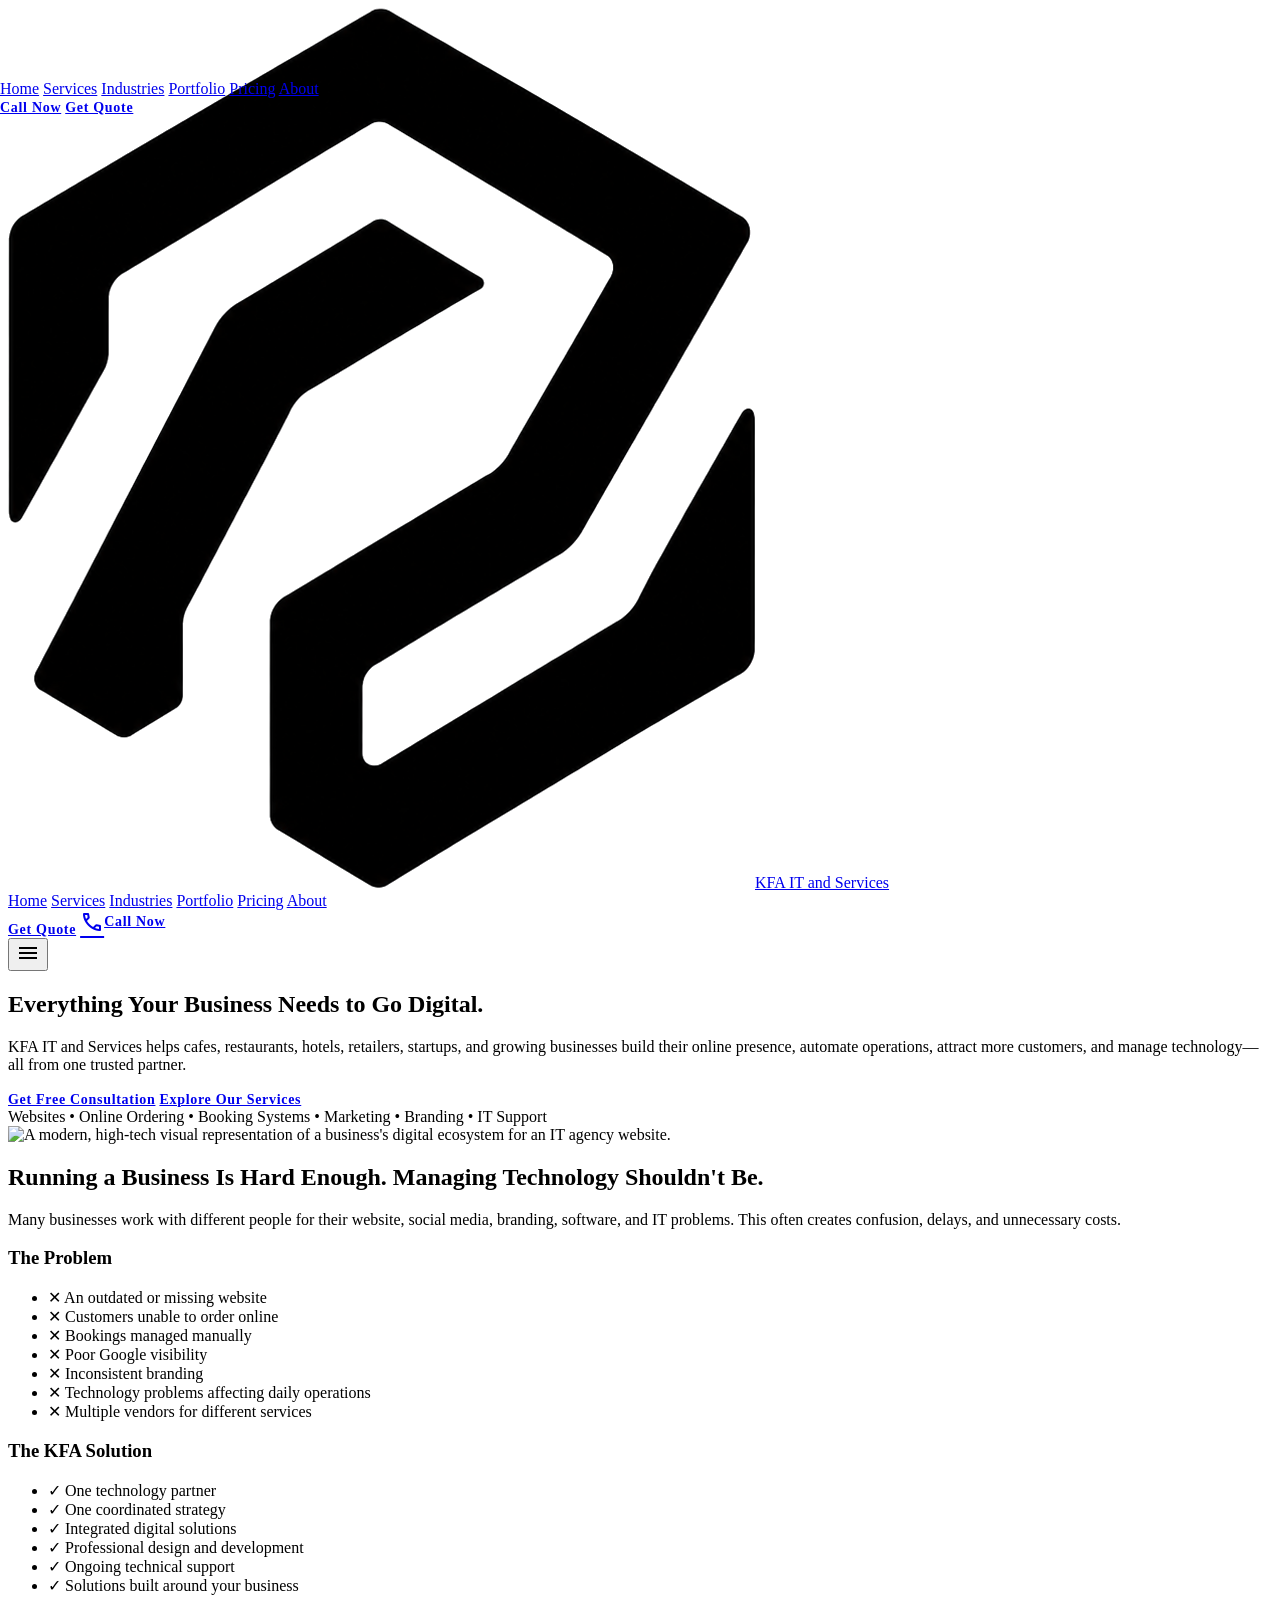
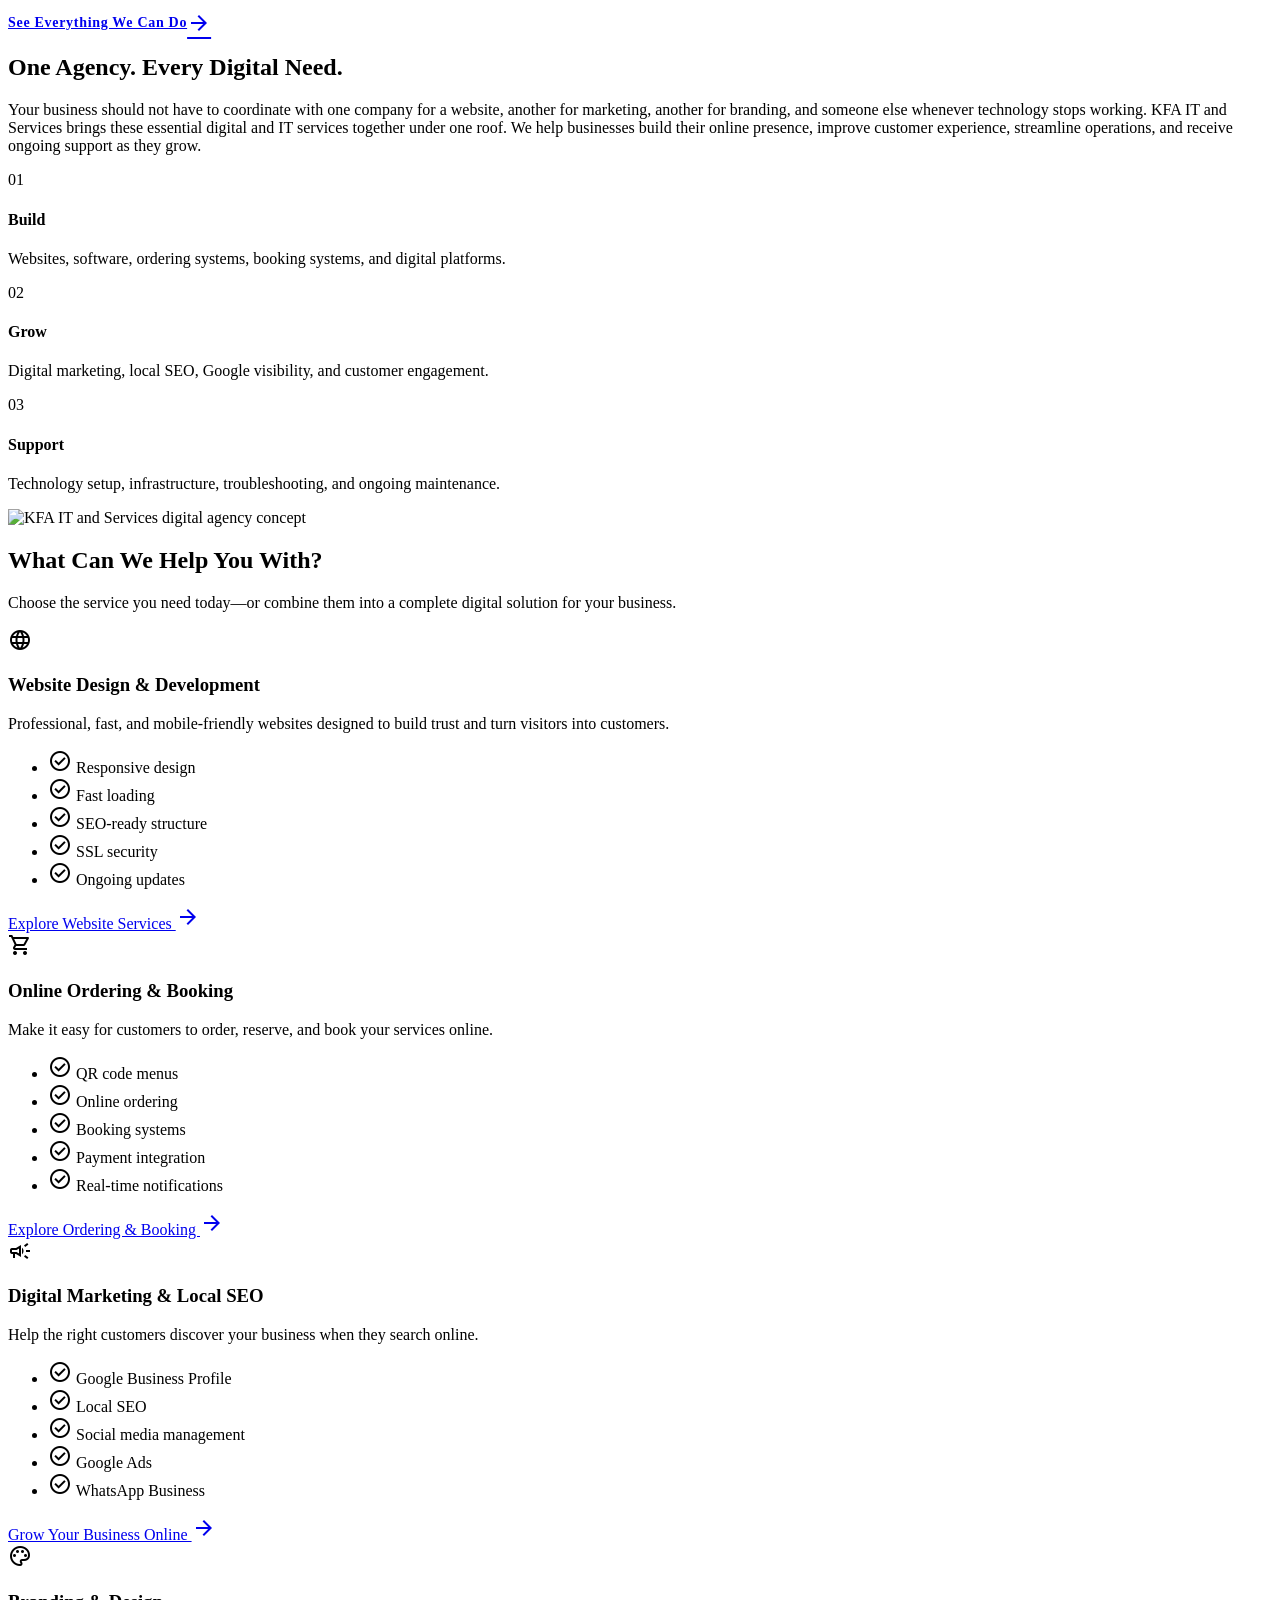
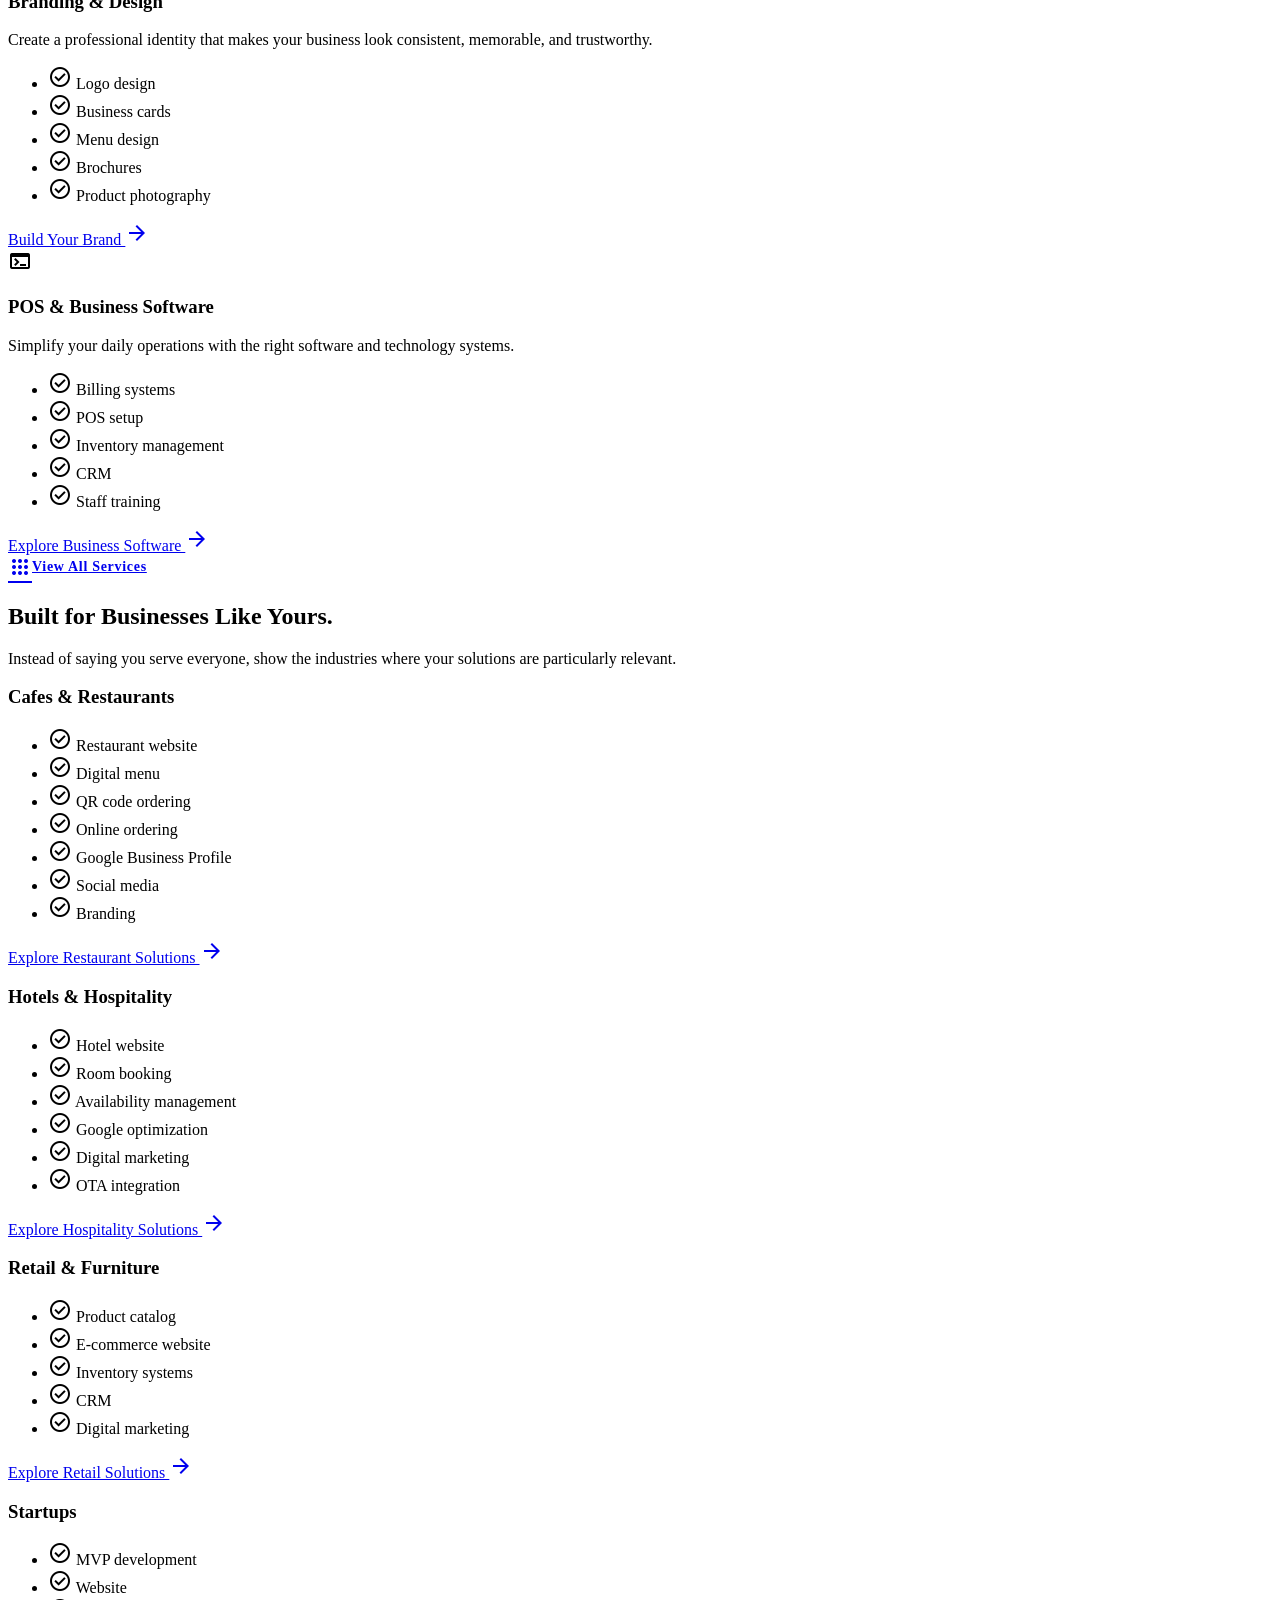
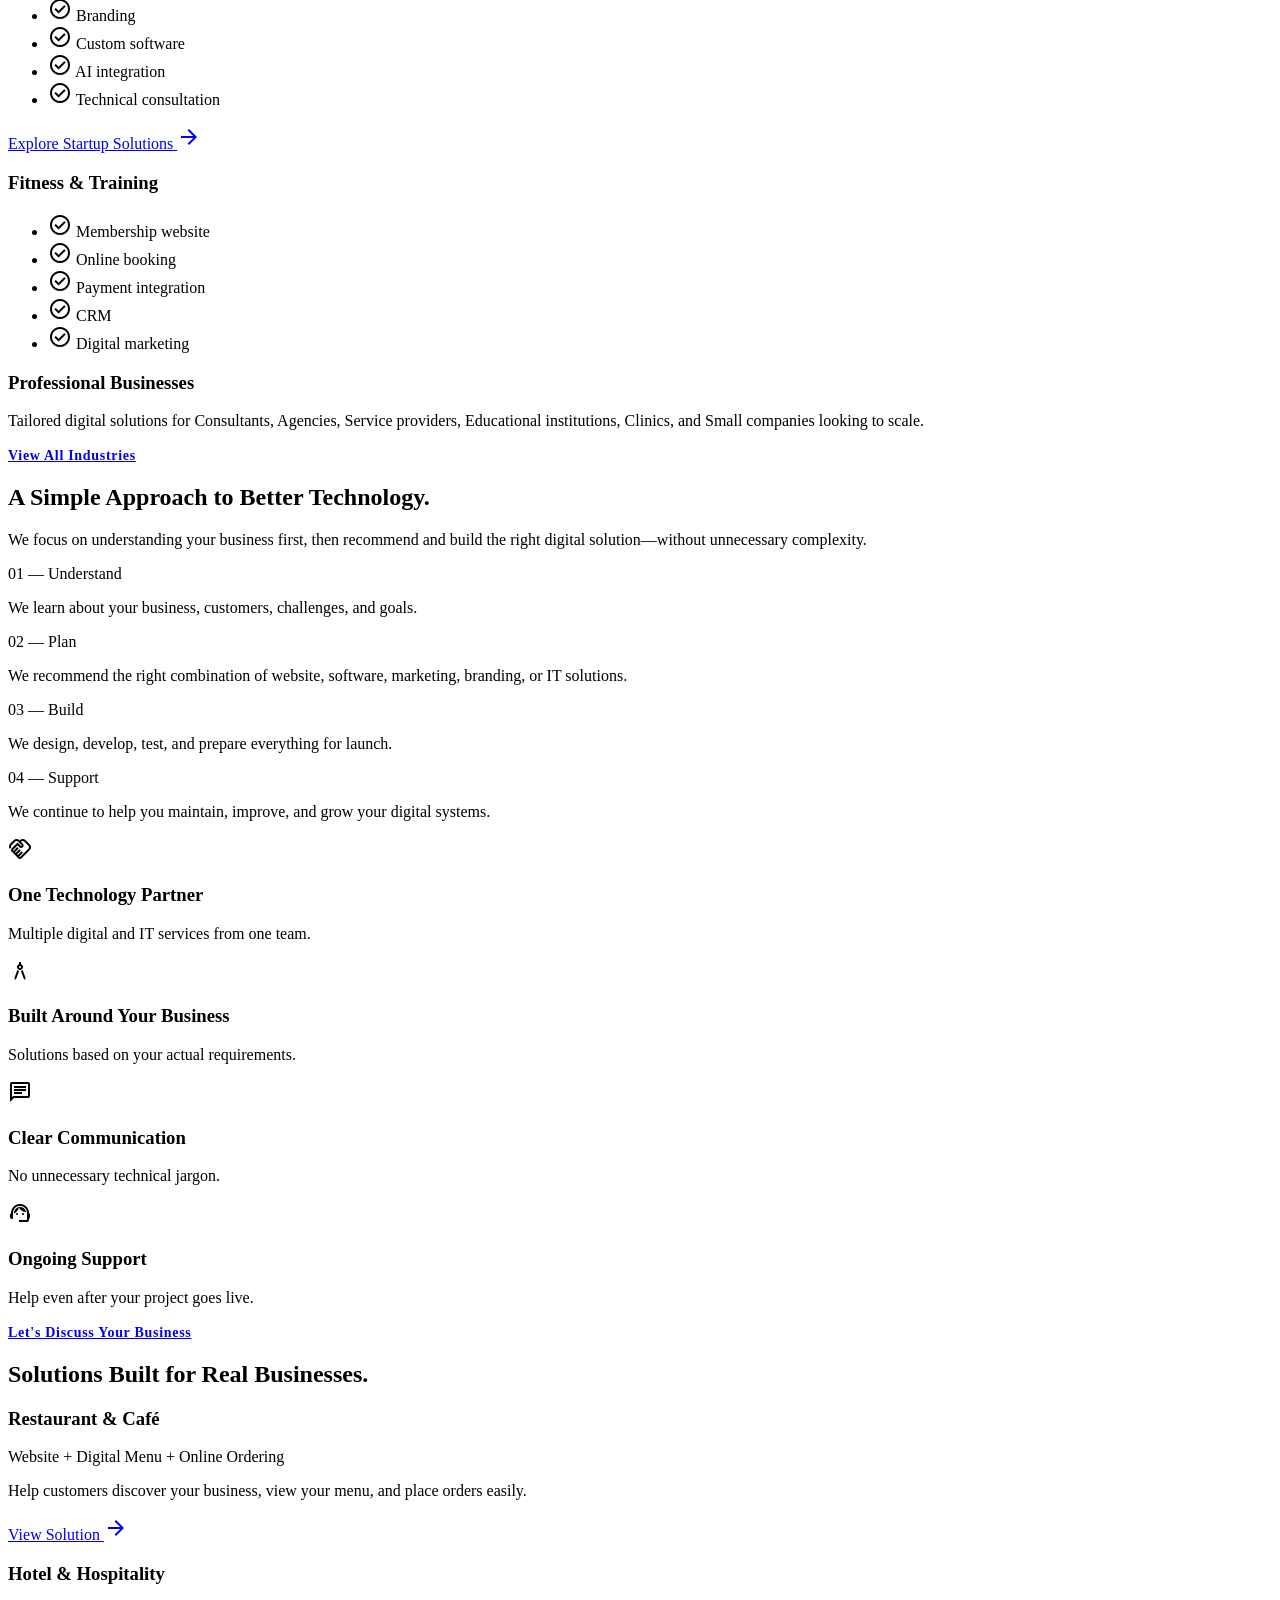
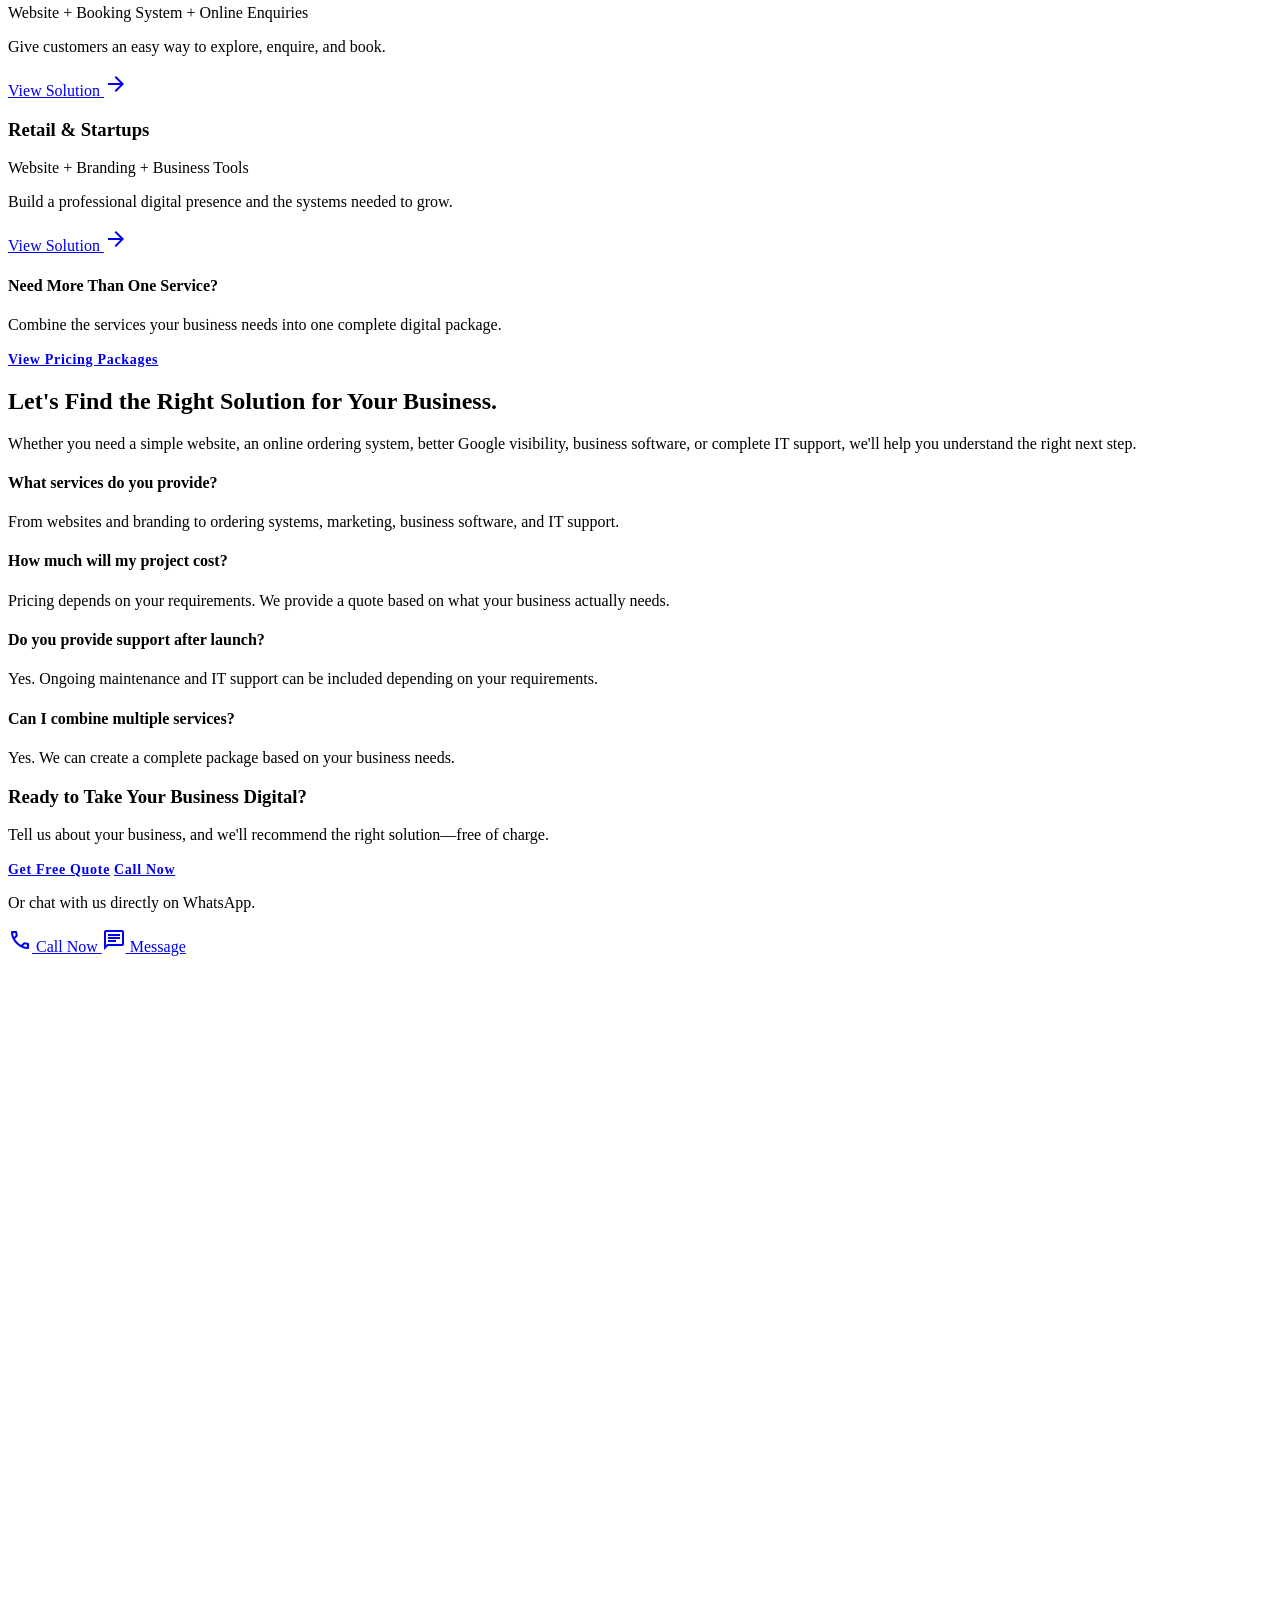
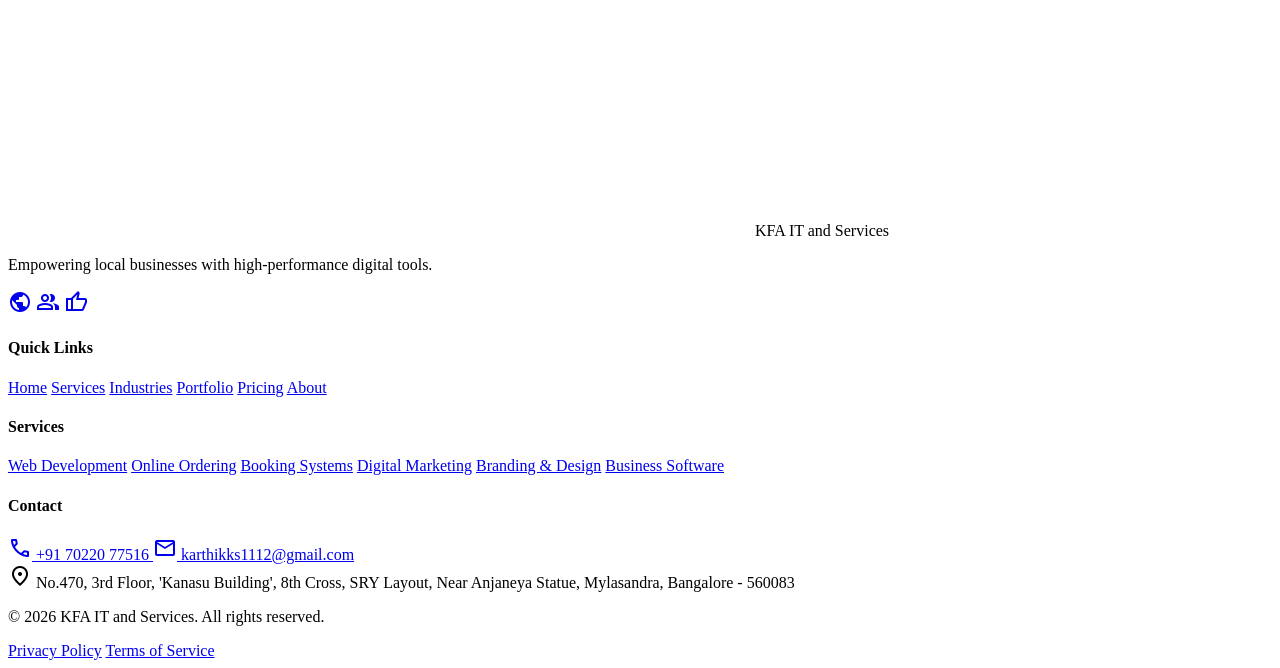
==== commit aee48e06: "Add real contact details and brand logo across all pages Wire up the actual phone number, email, and" ====
--- a/index.html
+++ b/index.html
@@ -11,13 +11,14 @@
 <link href="https://fonts.googleapis.com/css2?family=Material+Symbols+Outlined:wght,FILL@100..700,0..1&display=swap" rel="stylesheet">
 <script src="https://cdn.tailwindcss.com?plugins=forms,container-queries"></script>
 <script src="assets/js/tailwind-config.js"></script>
+<link rel="icon" type="image/png" href="assets/img/logo-black.png">
 <link rel="stylesheet" href="assets/css/site.css">
 </head>
 <body class="relative min-h-screen flex flex-col">
 <!-- Sticky Header -->
 <header class="bg-surface fixed top-0 w-full z-50 border-b-2 border-on-surface">
 <div class="flex justify-between items-center w-full px-margin-mobile md:px-margin-desktop max-w-container-max mx-auto h-20">
-<a href="index.html" class="font-headline-md text-headline-md font-bold text-on-surface">KFA IT and Services</a>
+<a href="index.html" class="flex items-center gap-2 font-headline-md text-headline-md font-bold text-on-surface"><img src="assets/img/logo-black.png" alt="KFA IT and Services logo" class="h-9 w-9 object-contain">KFA IT and Services</a>
 <nav class="hidden md:flex gap-gutter items-center">
 <a class="text-primary font-bold border-b-2 border-primary pb-1 font-label-bold text-label-bold active:scale-95 transition-transform duration-150" href="index.html">Home</a>
 <a class="text-on-surface font-label-bold text-label-bold hover:text-primary transition-colors active:scale-95" href="services.html">Services</a>
@@ -28,7 +29,7 @@
 </nav>
 <div class="hidden md:flex items-center gap-4">
 <a class="btn-secondary" href="pricing.html#packages">Get Quote</a>
-<a class="btn-primary gap-2" href="tel:+15551234567">
+<a class="btn-primary gap-2" href="tel:+917022077516">
 <span class="material-symbols-outlined text-sm">phone</span>
 Call Now
 </a>
@@ -47,7 +48,7 @@
 <a class="py-3 font-label-bold text-label-bold" href="about.html">About</a>
 </nav>
 <div class="flex flex-col gap-3 px-margin-mobile pb-6 pt-4">
-<a class="btn-primary w-full" href="tel:+15551234567">Call Now</a>
+<a class="btn-primary w-full" href="tel:+917022077516">Call Now</a>
 <a class="btn-secondary w-full" href="pricing.html#packages">Get Quote</a>
 </div>
 </div>
@@ -408,7 +409,7 @@
 <p class="font-body-lg text-body-lg mb-8 max-w-2xl mx-auto text-gray-300">Tell us about your business, and we'll recommend the right solution—free of charge.</p>
 <div class="flex flex-col sm:flex-row gap-4 justify-center items-center mb-4">
 <a class="btn-primary w-full sm:w-auto text-lg py-4 px-8" href="pricing.html">Get Free Quote</a>
-<a class="btn-secondary-white w-full sm:w-auto text-lg py-4 px-8" href="tel:+15551234567">Call Now</a>
+<a class="btn-secondary-white w-full sm:w-auto text-lg py-4 px-8" href="tel:+917022077516">Call Now</a>
 </div>
 <p class="font-body-md text-body-md text-gray-400">Or chat with us directly on WhatsApp.</p>
 </div>
@@ -417,11 +418,11 @@
 </main>
 <!-- Mobile Bottom Bar -->
 <nav class="fixed bottom-0 left-0 w-full z-50 flex md:hidden bg-surface border-t-2 border-on-surface pb-safe">
-<a class="flex-1 flex flex-col items-center justify-center bg-primary-container text-on-primary py-4 hover:opacity-90 active:opacity-80 transition-opacity" href="tel:+15551234567">
+<a class="flex-1 flex flex-col items-center justify-center bg-primary-container text-on-primary py-4 hover:opacity-90 active:opacity-80 transition-opacity" href="tel:+917022077516">
 <span class="material-symbols-outlined mb-1">call</span>
 <span class="font-label-bold text-label-bold">Call Now</span>
 </a>
-<a class="flex-1 flex flex-col items-center justify-center bg-on-surface text-surface-container-lowest py-4 hover:opacity-90 active:opacity-80 transition-opacity" href="https://wa.me/15551234567" target="_blank" rel="noopener">
+<a class="flex-1 flex flex-col items-center justify-center bg-on-surface text-surface-container-lowest py-4 hover:opacity-90 active:opacity-80 transition-opacity" href="https://wa.me/917022077516" target="_blank" rel="noopener">
 <span class="material-symbols-outlined mb-1">chat</span>
 <span class="font-label-bold text-label-bold">Message</span>
 </a>
@@ -431,7 +432,7 @@
 <div class="max-w-container-max mx-auto">
 <div class="grid grid-cols-1 md:grid-cols-4 gap-gutter mb-12">
 <div class="flex flex-col gap-6">
-<div class="font-headline-md text-headline-md font-bold">KFA IT and Services</div>
+<div class="font-headline-md text-headline-md font-bold flex items-center gap-2"><img src="assets/img/logo-white.png" alt="KFA IT and Services logo" class="h-8 w-8 object-contain">KFA IT and Services</div>
 <p class="font-body-md text-body-md text-surface-variant">Empowering local businesses with high-performance digital tools.</p>
 <div class="flex gap-4">
 <a class="hover:text-primary transition-colors" href="#" aria-label="Website"><span class="material-symbols-outlined">public</span></a>
@@ -464,17 +465,17 @@
 <div class="flex flex-col gap-4">
 <h4 class="font-label-bold text-label-bold uppercase tracking-wider">Contact</h4>
 <div class="flex flex-col gap-2">
-<a class="flex items-center gap-2 text-surface-variant hover:text-primary transition-colors" href="tel:+15551234567">
+<a class="flex items-center gap-2 text-surface-variant hover:text-primary transition-colors" href="tel:+917022077516">
 <span class="material-symbols-outlined text-sm">call</span>
-<span class="font-body-md text-body-md">+1 (555) 123-4567</span>
-</a>
-<a class="flex items-center gap-2 text-surface-variant hover:text-primary transition-colors" href="mailto:hello@kfait.com">
+<span class="font-body-md text-body-md">+91 70220 77516</span>
+</a>
+<a class="flex items-center gap-2 text-surface-variant hover:text-primary transition-colors" href="mailto:karthikks1112@gmail.com">
 <span class="material-symbols-outlined text-sm">mail</span>
-<span class="font-body-md text-body-md">hello@kfait.com</span>
+<span class="font-body-md text-body-md">karthikks1112@gmail.com</span>
 </a>
 <div class="flex items-center gap-2 text-surface-variant">
 <span class="material-symbols-outlined text-sm">location_on</span>
-<span class="font-body-md text-body-md">123 Digital Ave, Tech District</span>
+<span class="font-body-md text-body-md">No.470, 3rd Floor, 'Kanasu Building', 8th Cross, SRY Layout, Near Anjaneya Statue, Mylasandra, Bangalore - 560083</span>
 </div>
 </div>
 </div>
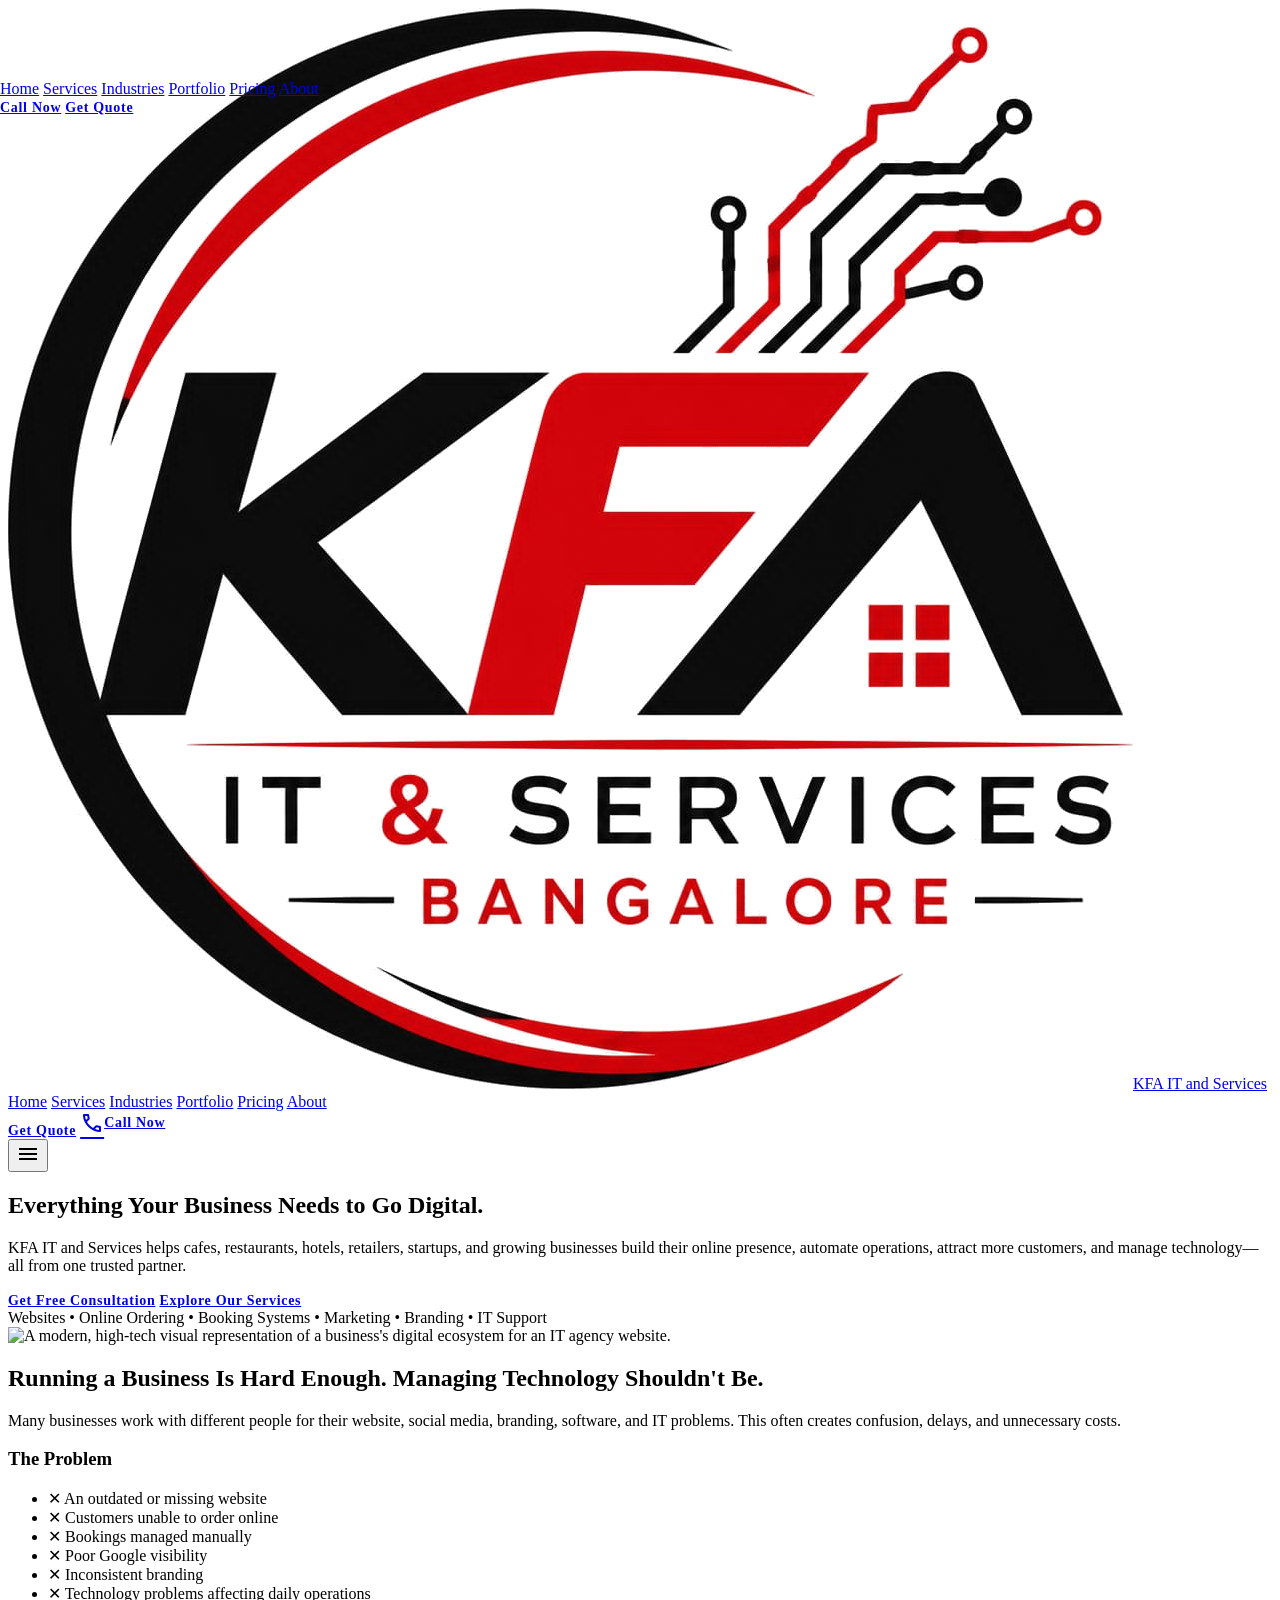
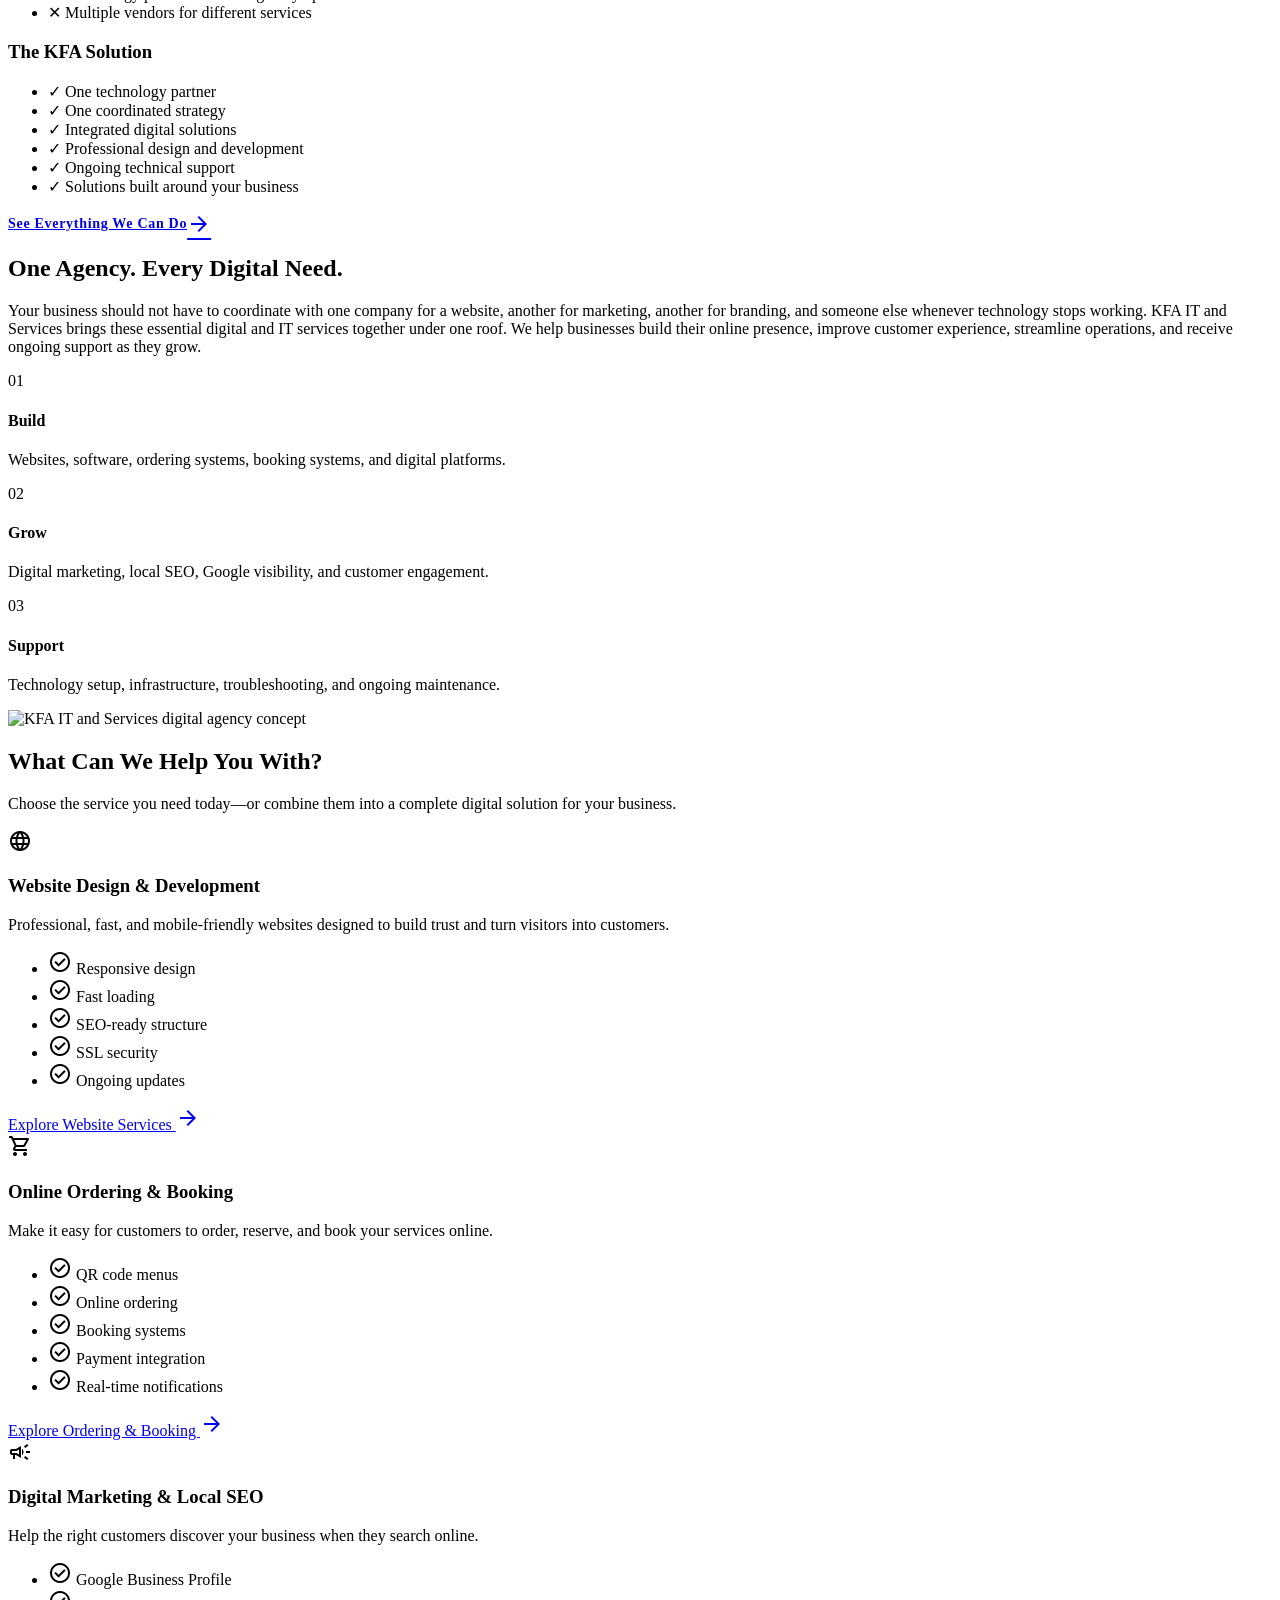
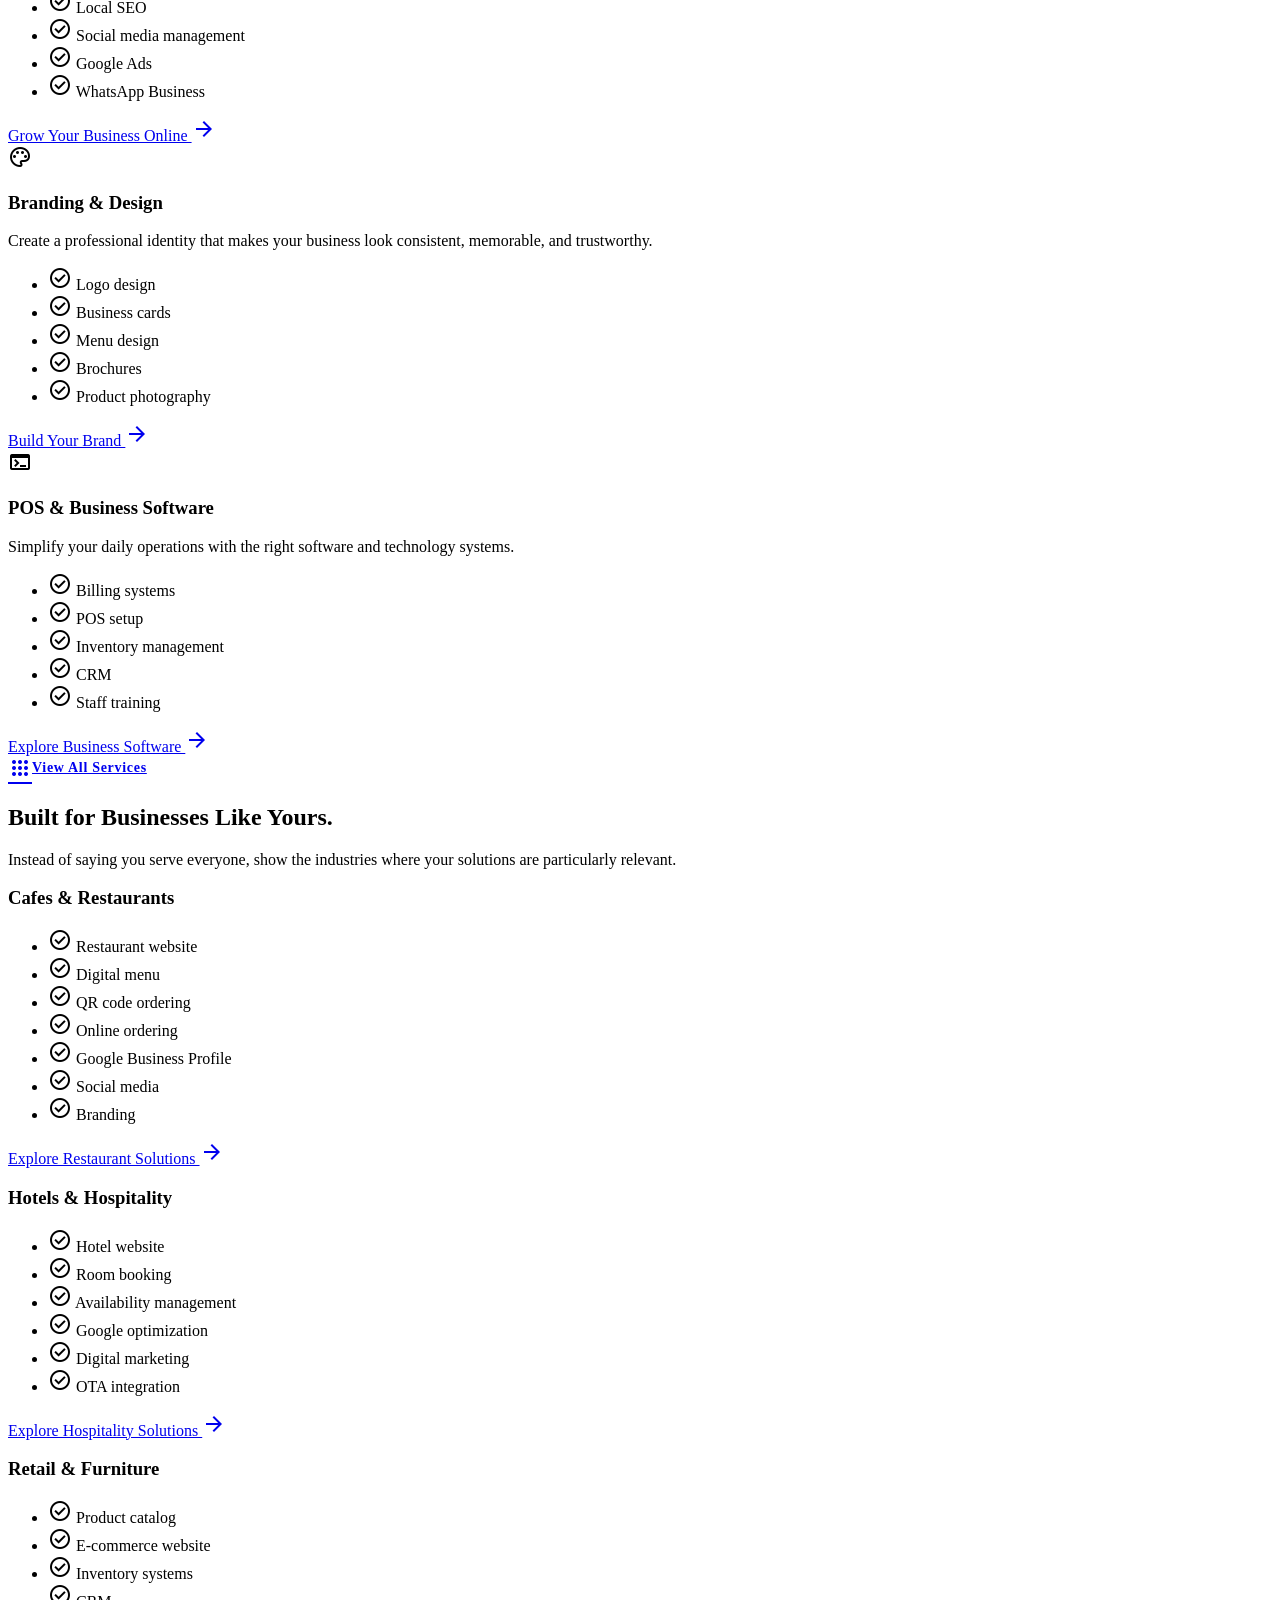
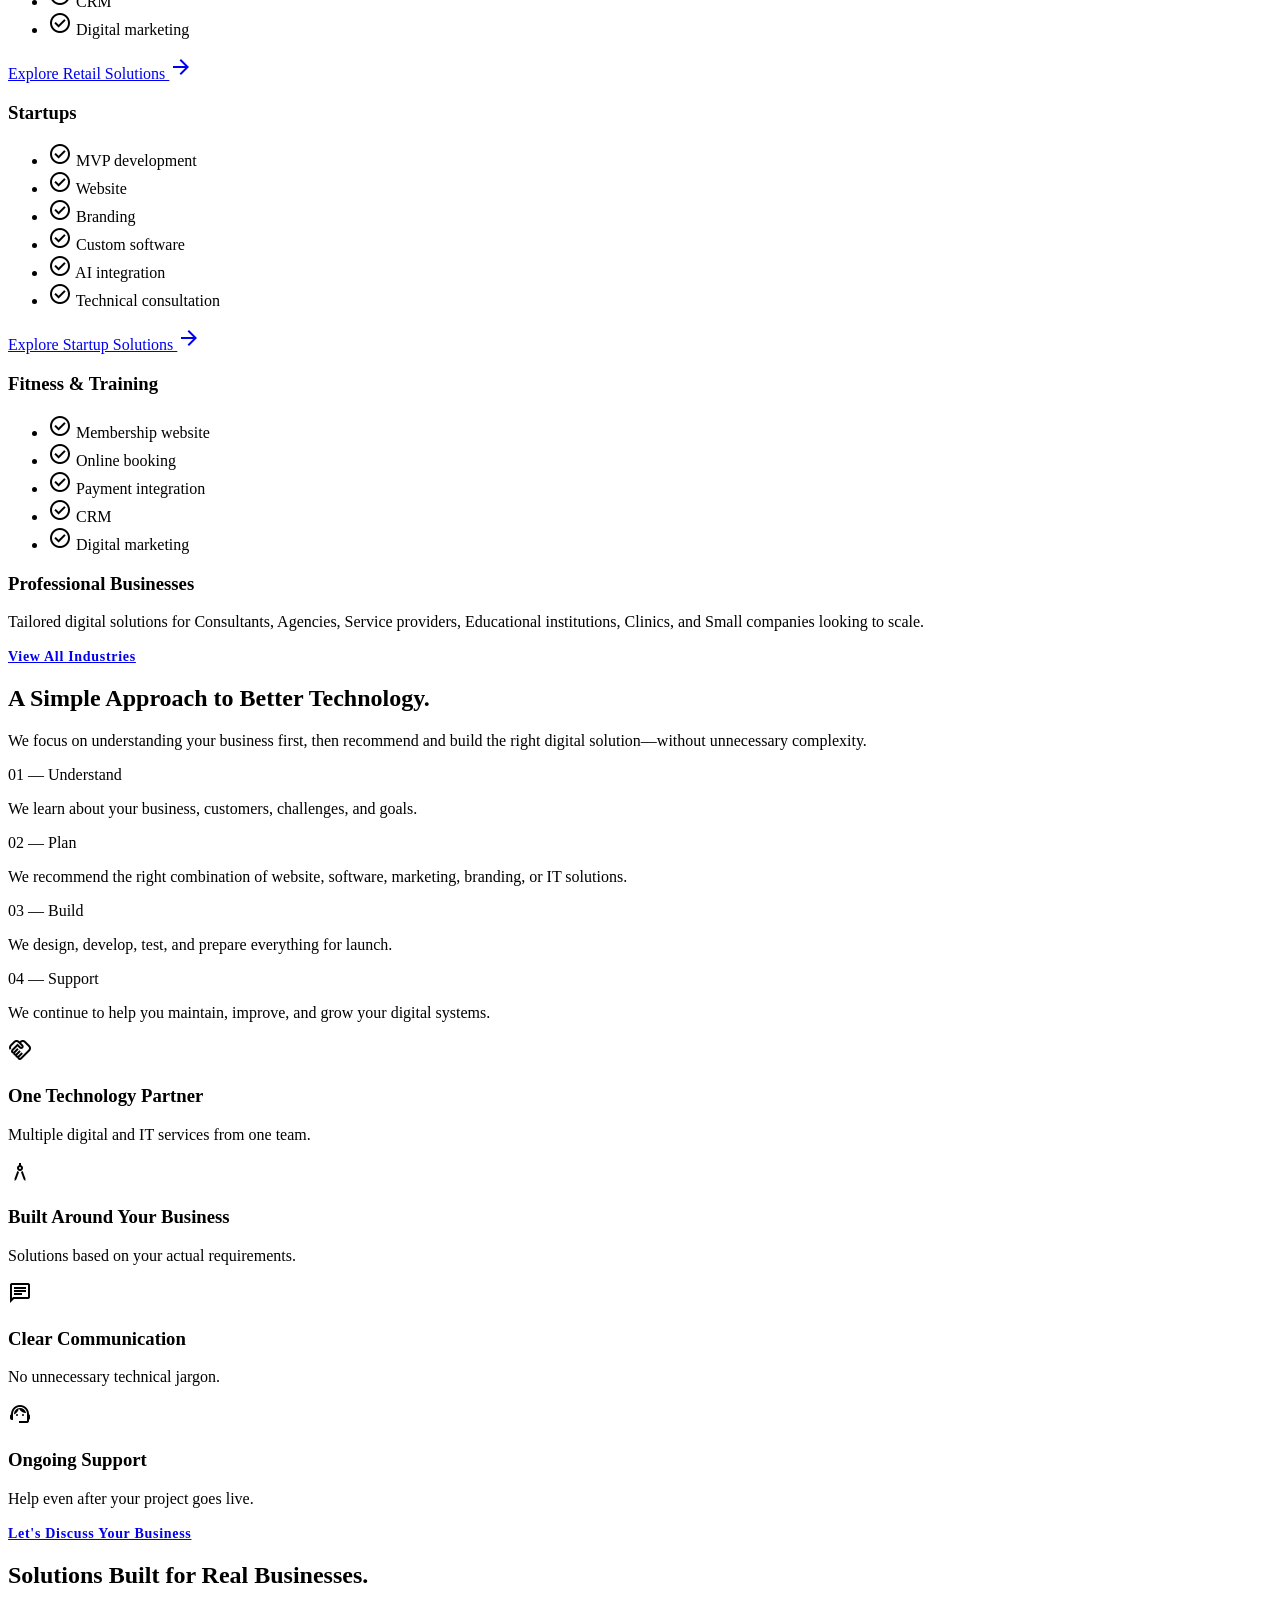
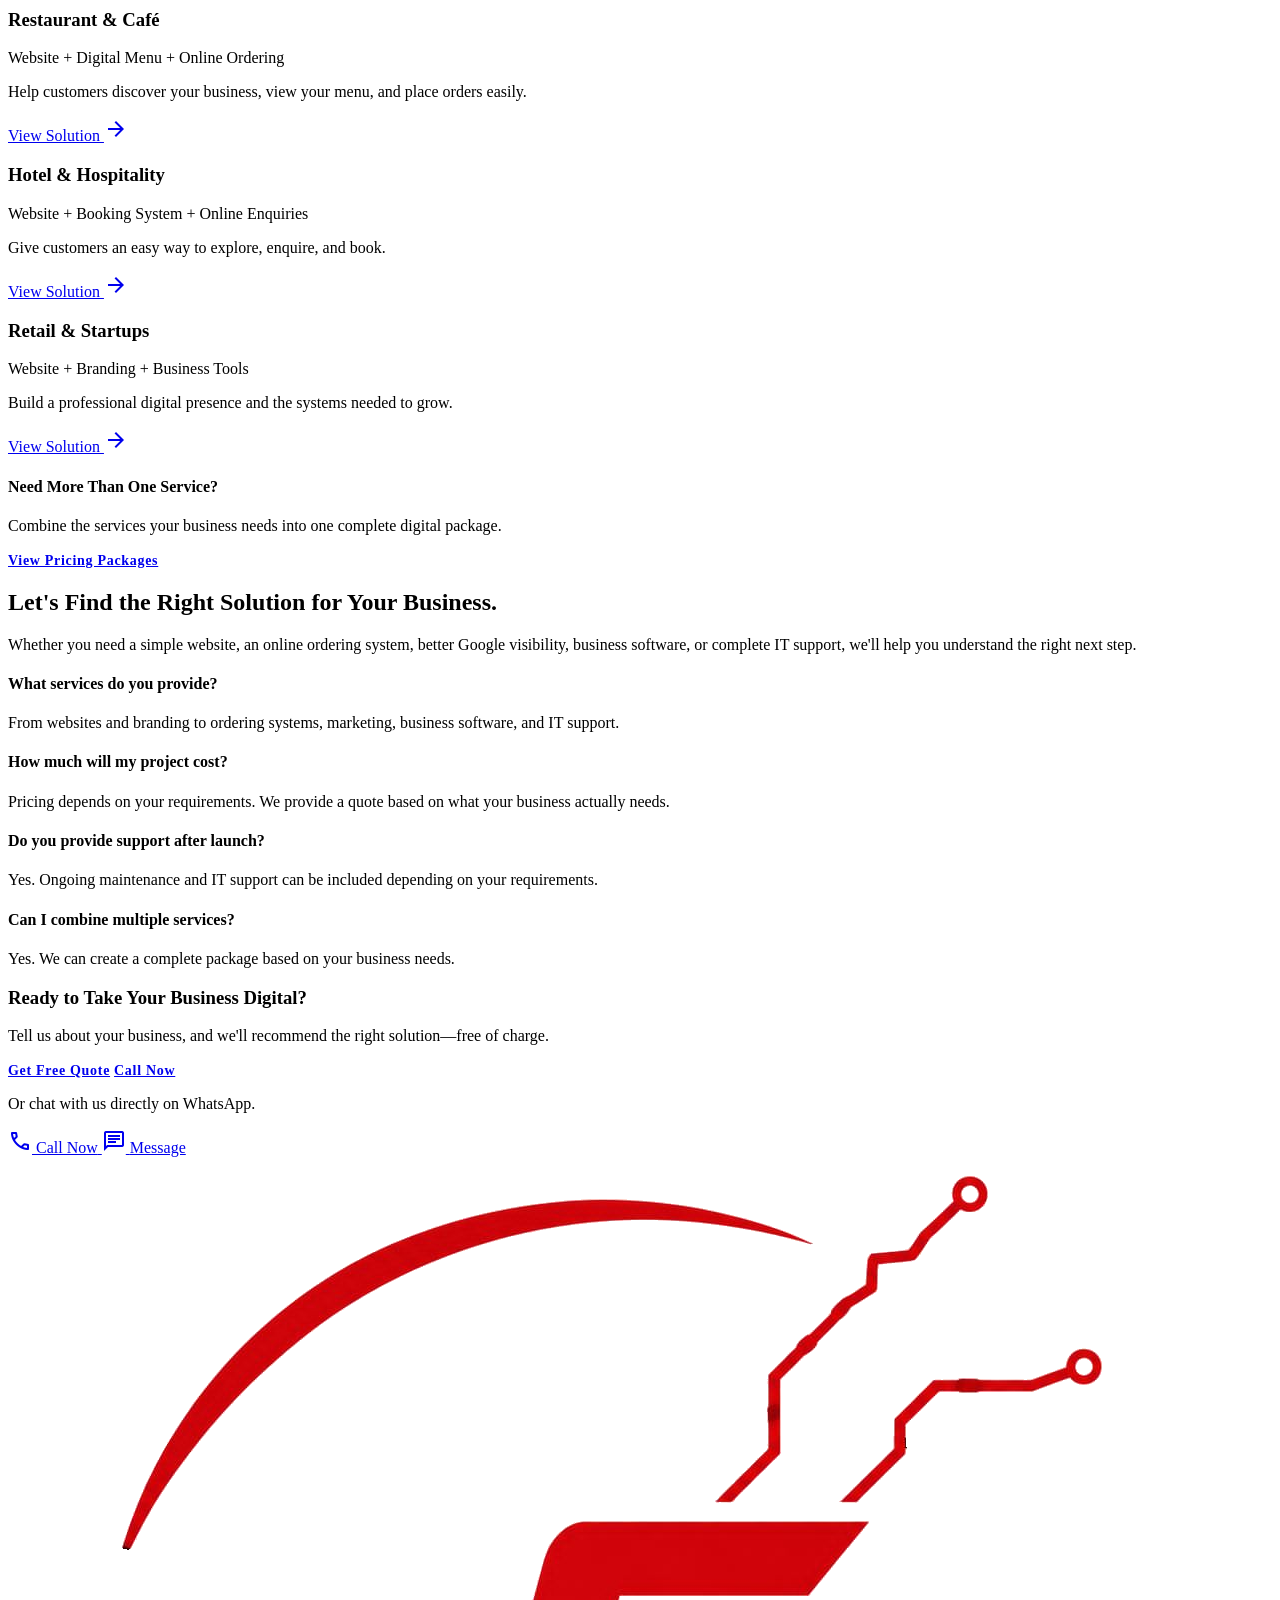
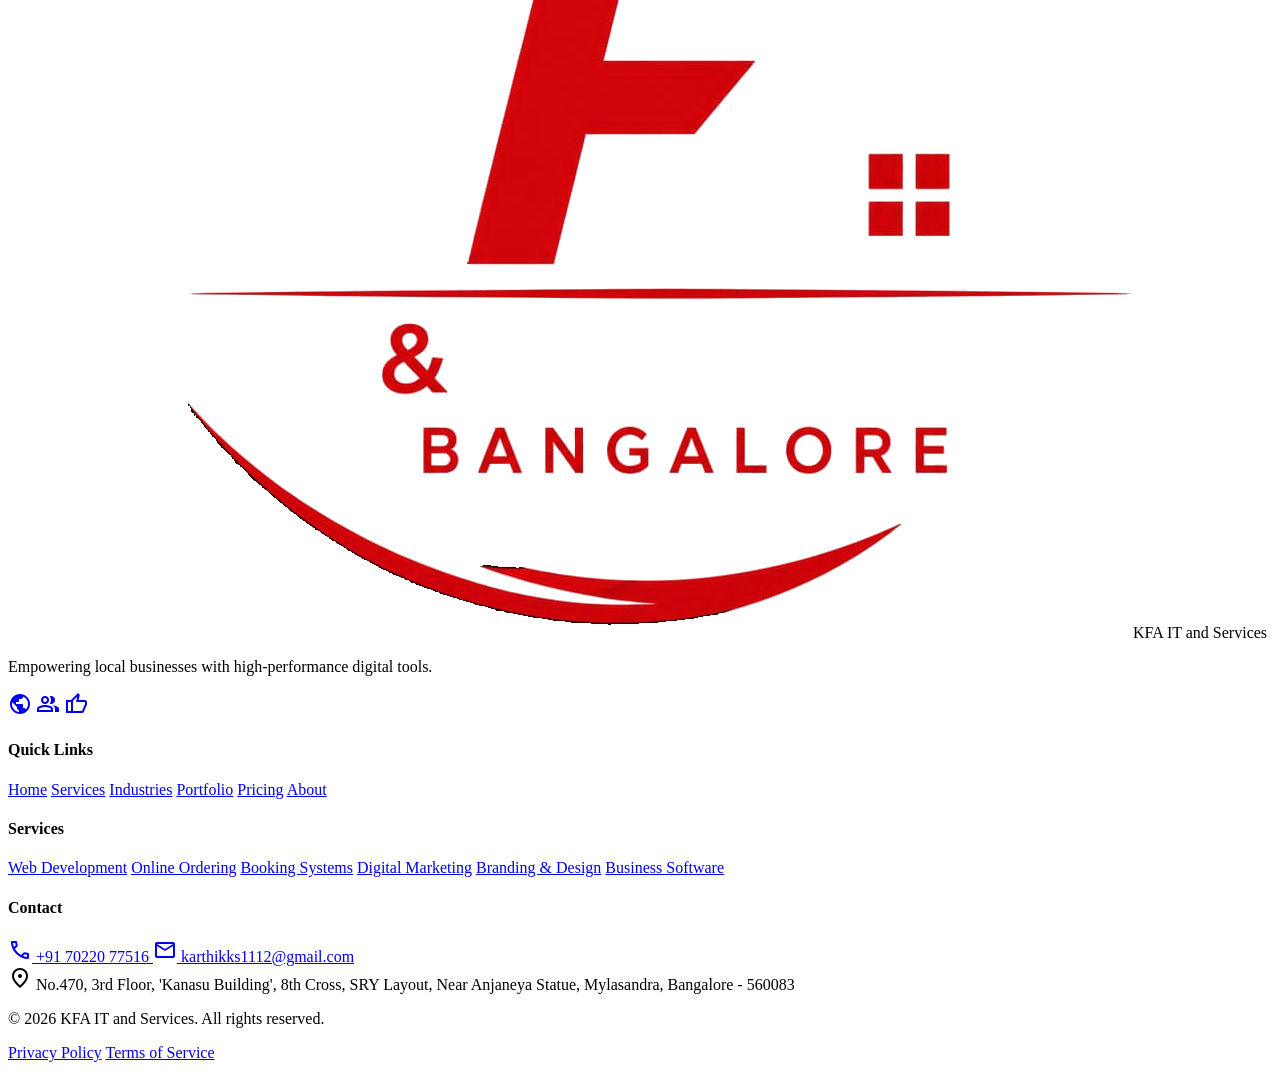
==== commit 0052712c: "Replace brand mark with final KFA circular logo Swap the placeholder hexagon mark for the real "KFA " ====
--- a/index.html
+++ b/index.html
@@ -18,7 +18,7 @@
 <!-- Sticky Header -->
 <header class="bg-surface fixed top-0 w-full z-50 border-b-2 border-on-surface">
 <div class="flex justify-between items-center w-full px-margin-mobile md:px-margin-desktop max-w-container-max mx-auto h-20">
-<a href="index.html" class="flex items-center gap-2 font-headline-md text-headline-md font-bold text-on-surface"><img src="assets/img/logo-black.png" alt="KFA IT and Services logo" class="h-9 w-9 object-contain">KFA IT and Services</a>
+<a href="index.html" class="flex items-center gap-2 font-headline-md text-headline-md font-bold text-on-surface"><img src="assets/img/logo-black.png" alt="KFA IT and Services logo" class="h-12 w-12 object-contain">KFA IT and Services</a>
 <nav class="hidden md:flex gap-gutter items-center">
 <a class="text-primary font-bold border-b-2 border-primary pb-1 font-label-bold text-label-bold active:scale-95 transition-transform duration-150" href="index.html">Home</a>
 <a class="text-on-surface font-label-bold text-label-bold hover:text-primary transition-colors active:scale-95" href="services.html">Services</a>
@@ -432,7 +432,7 @@
 <div class="max-w-container-max mx-auto">
 <div class="grid grid-cols-1 md:grid-cols-4 gap-gutter mb-12">
 <div class="flex flex-col gap-6">
-<div class="font-headline-md text-headline-md font-bold flex items-center gap-2"><img src="assets/img/logo-white.png" alt="KFA IT and Services logo" class="h-8 w-8 object-contain">KFA IT and Services</div>
+<div class="font-headline-md text-headline-md font-bold flex items-center gap-2"><img src="assets/img/logo-white.png" alt="KFA IT and Services logo" class="h-14 w-14 object-contain">KFA IT and Services</div>
 <p class="font-body-md text-body-md text-surface-variant">Empowering local businesses with high-performance digital tools.</p>
 <div class="flex gap-4">
 <a class="hover:text-primary transition-colors" href="#" aria-label="Website"><span class="material-symbols-outlined">public</span></a>
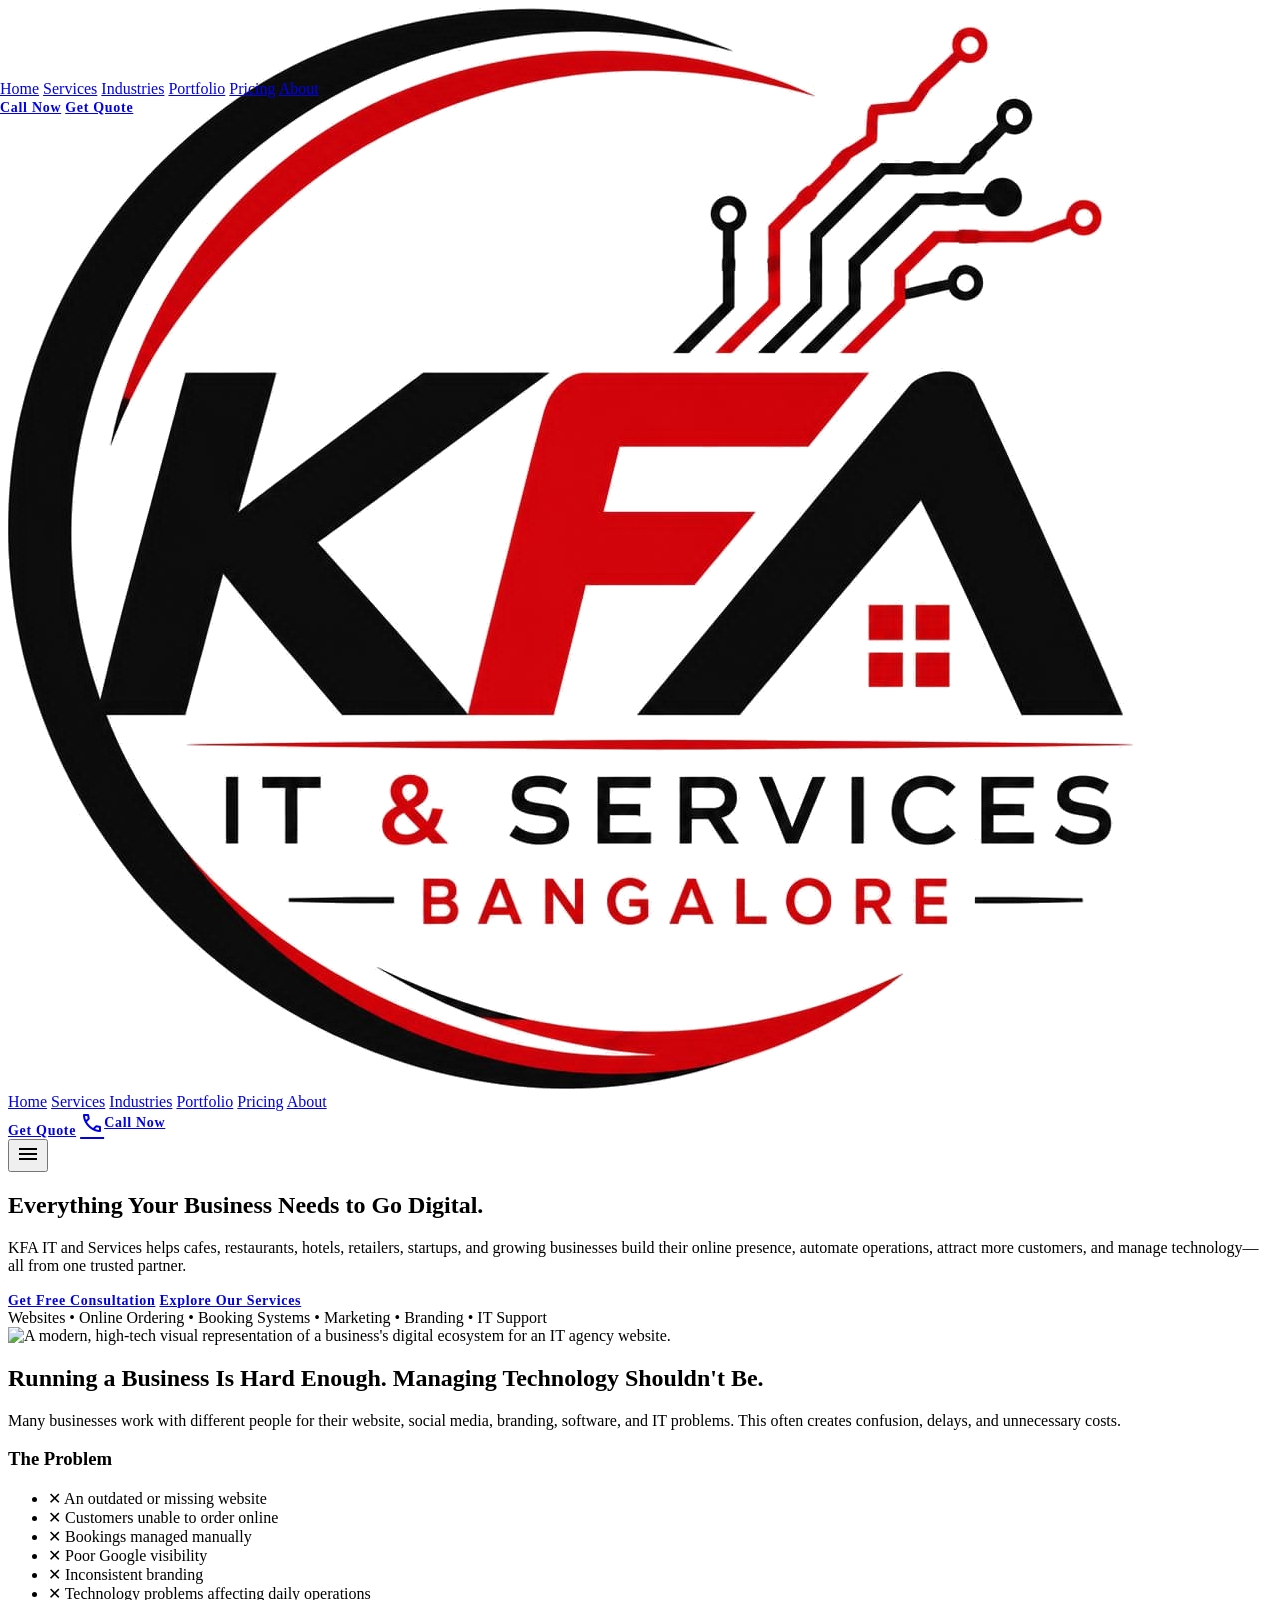
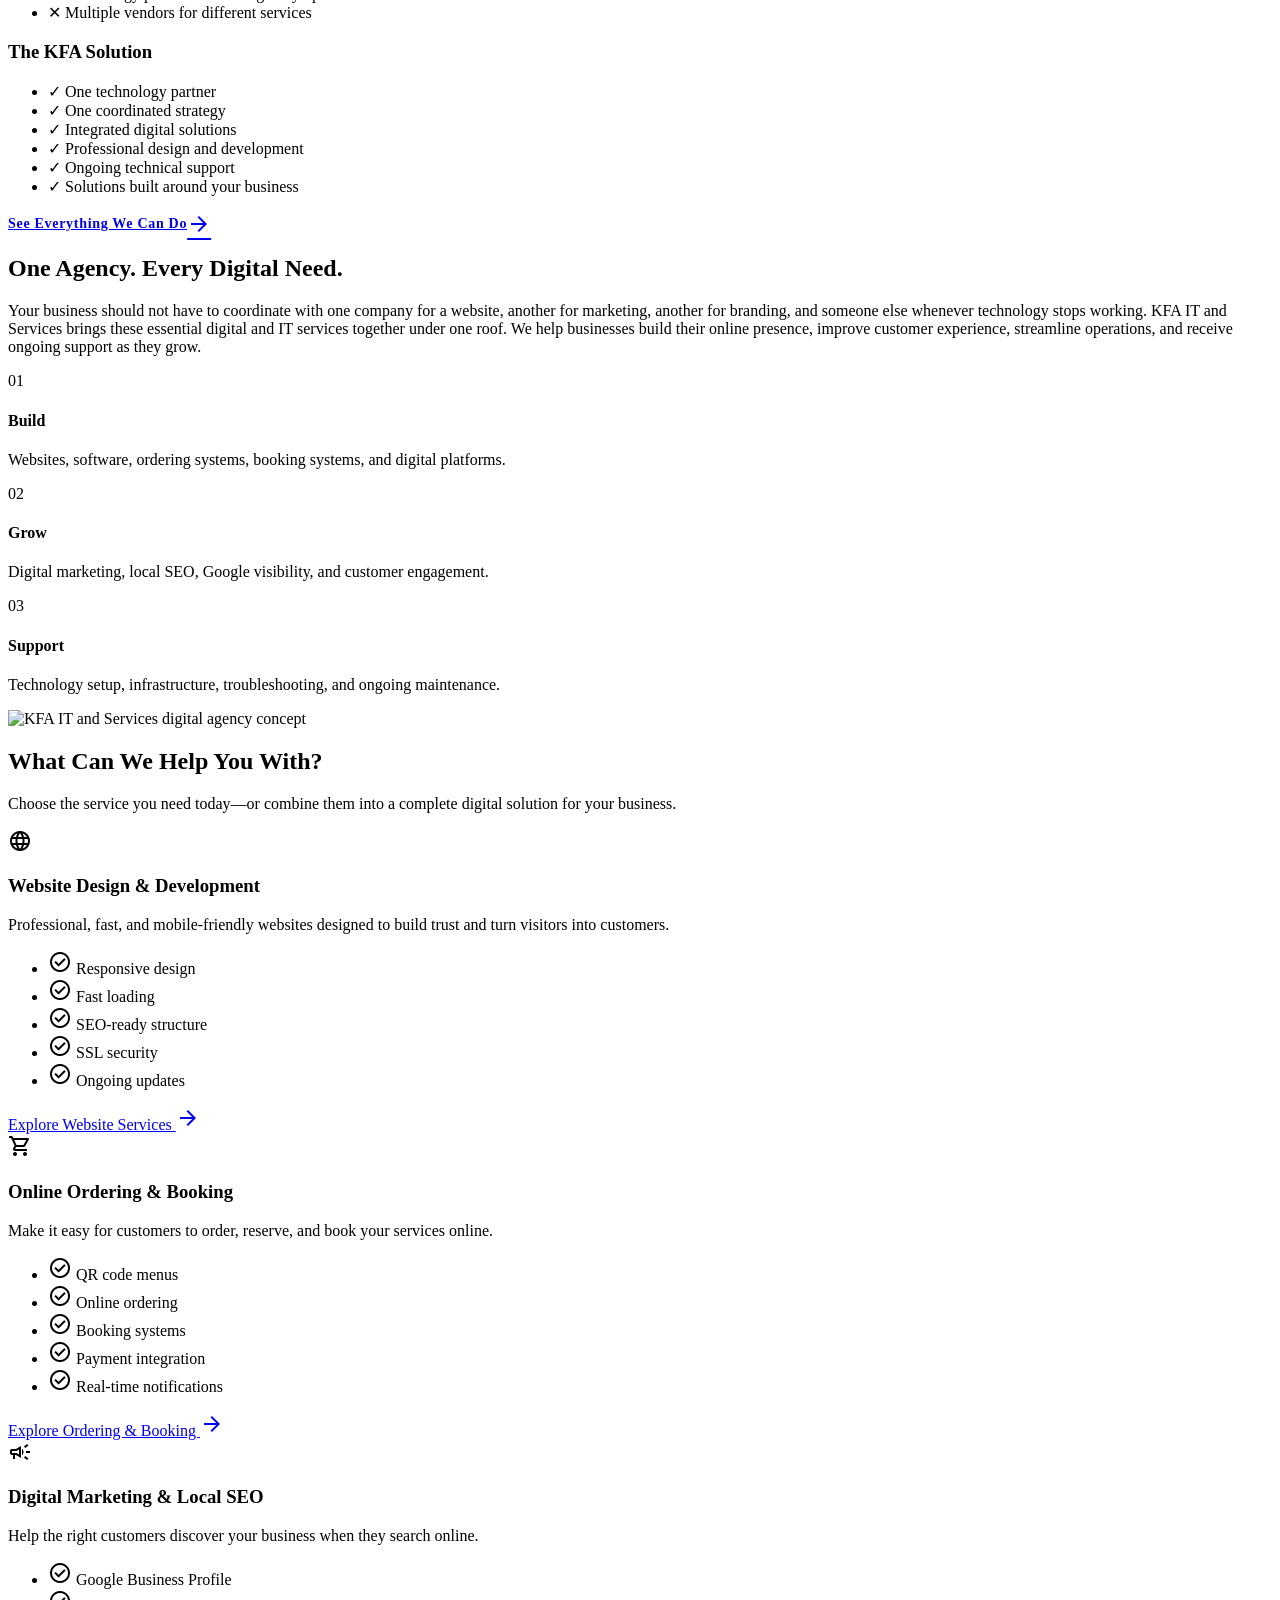
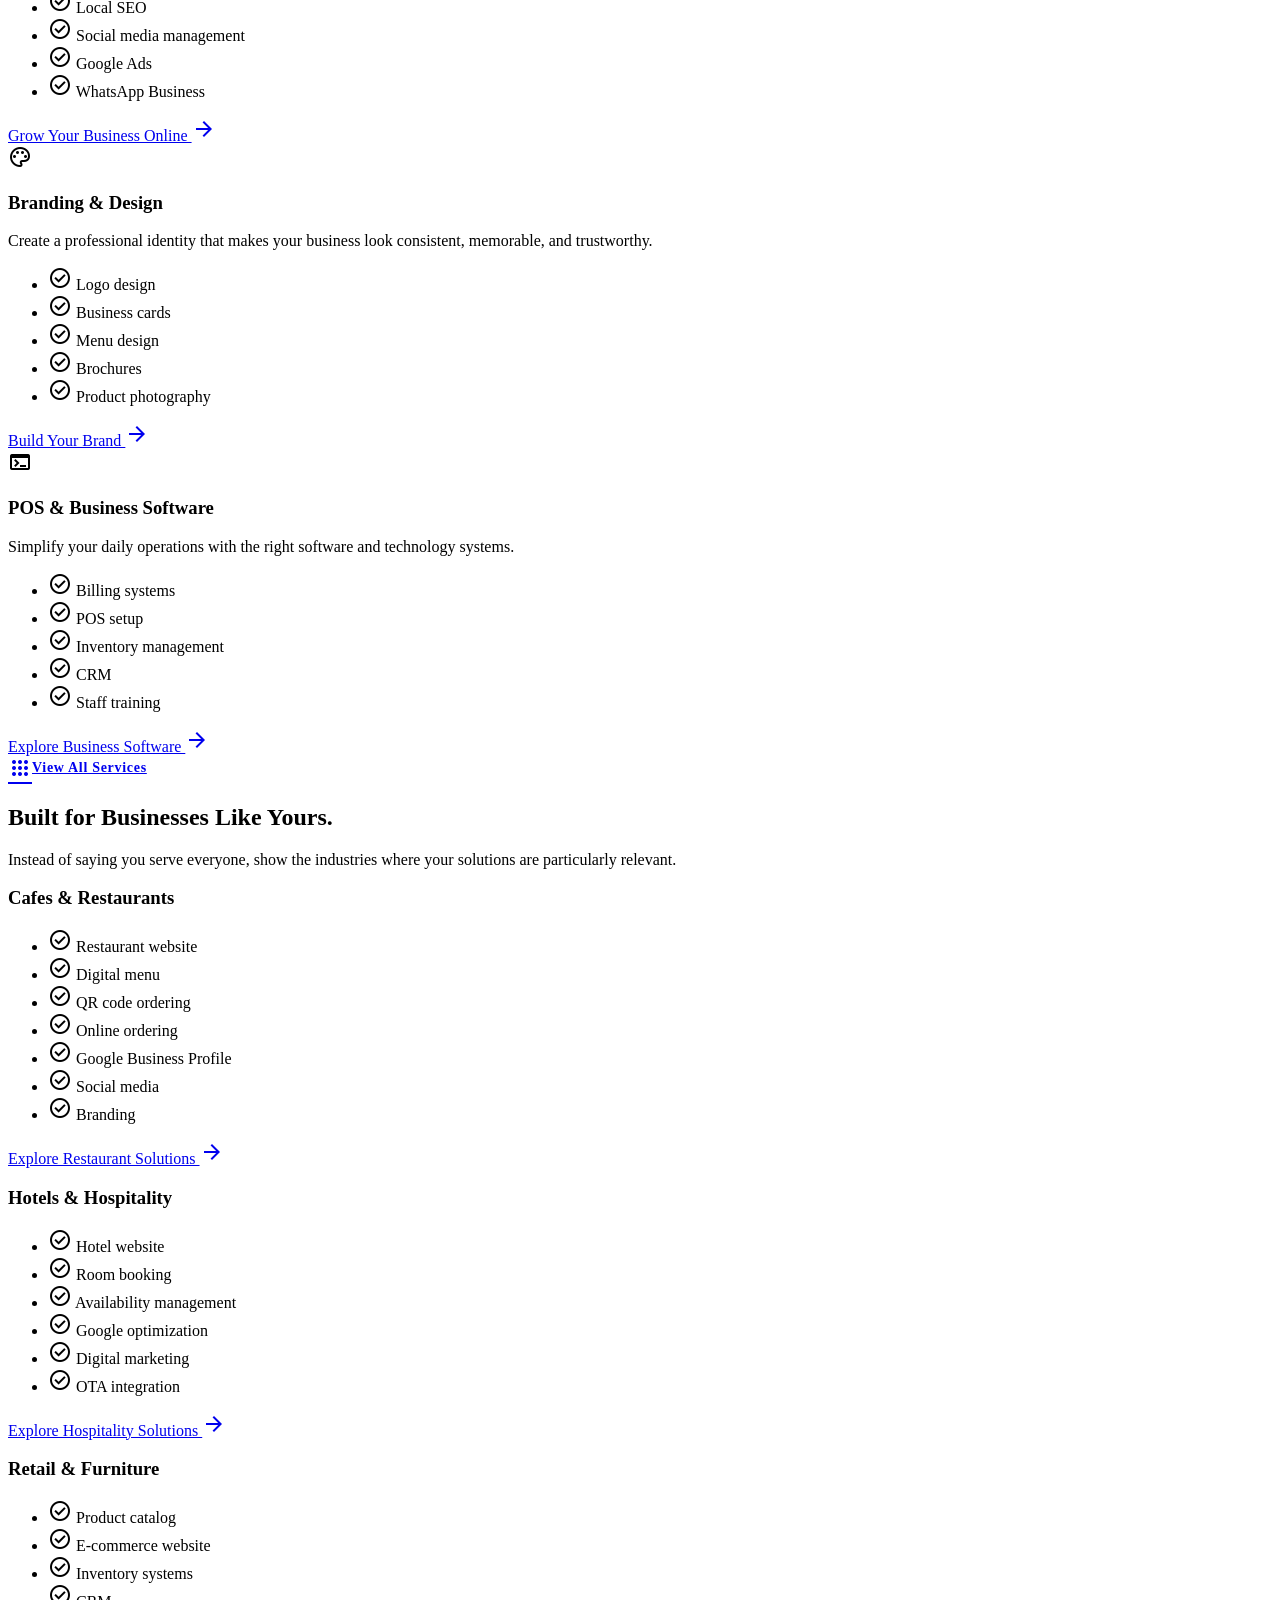
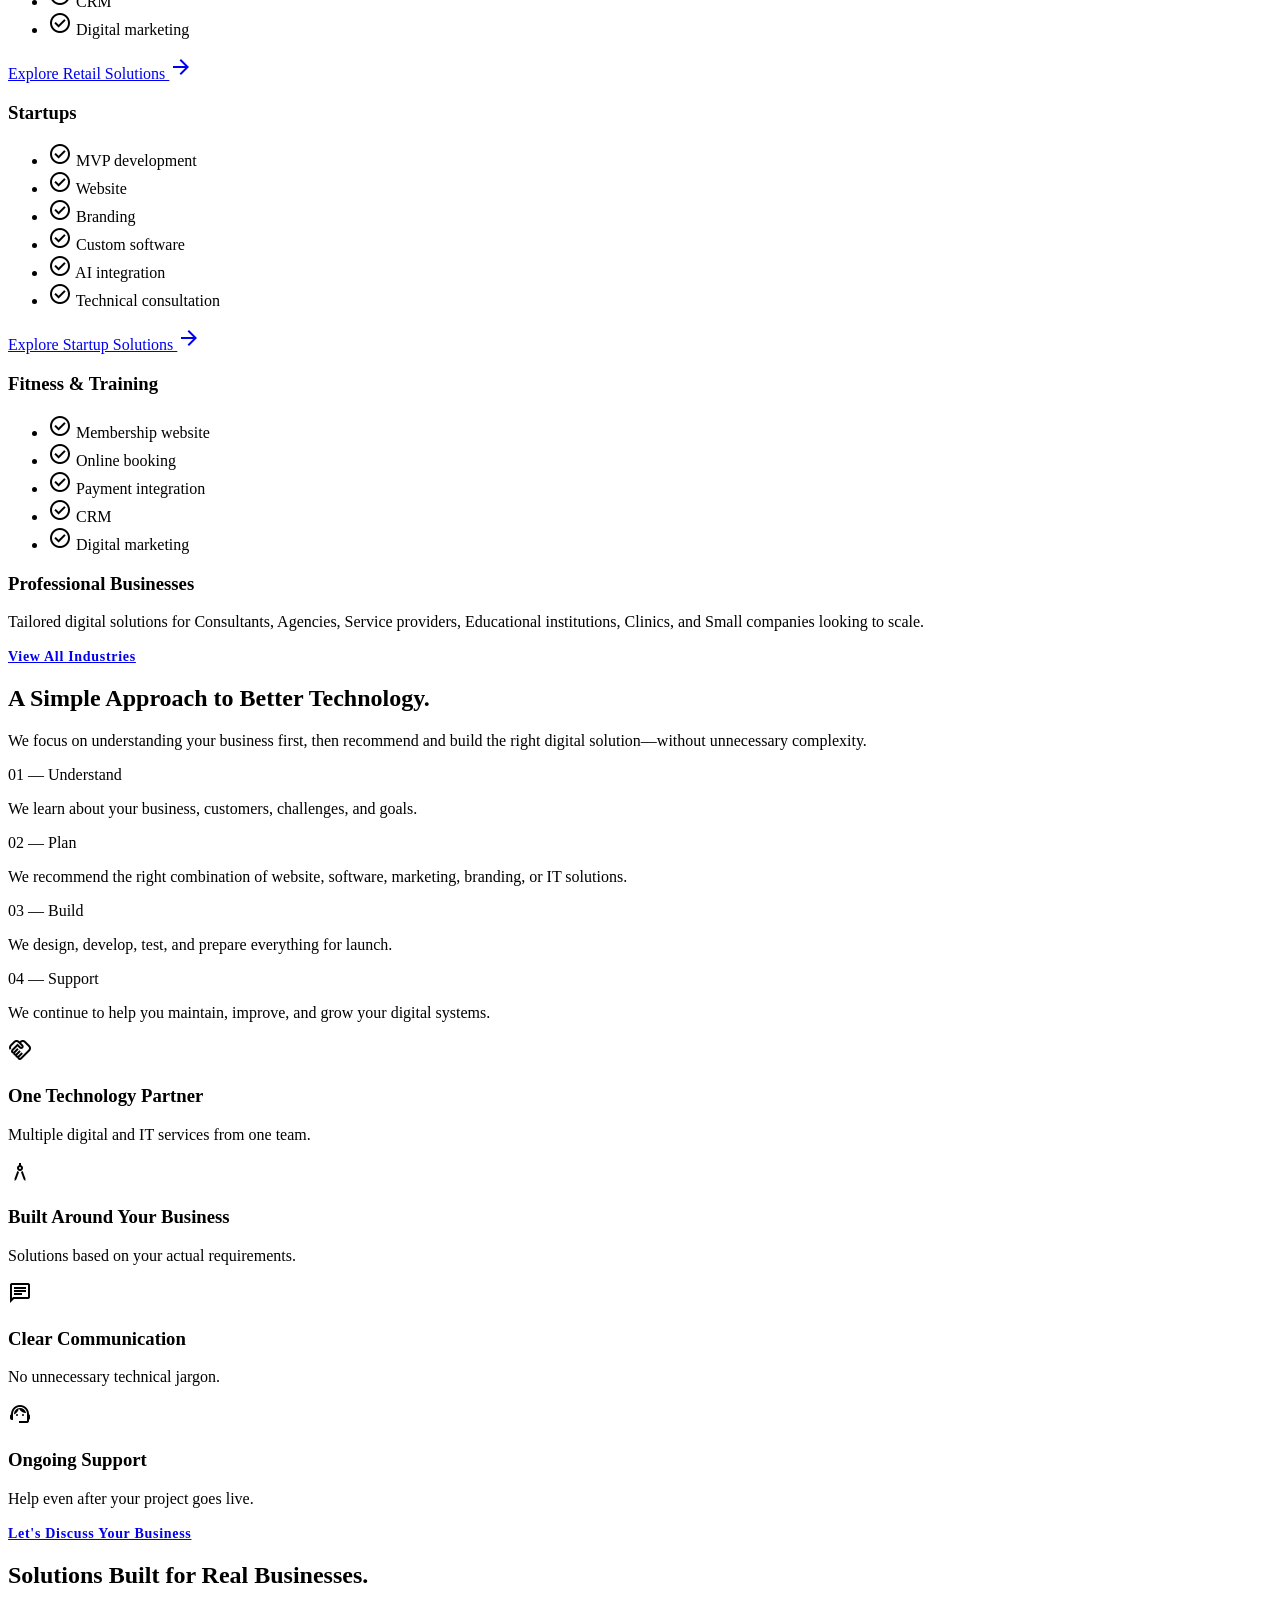
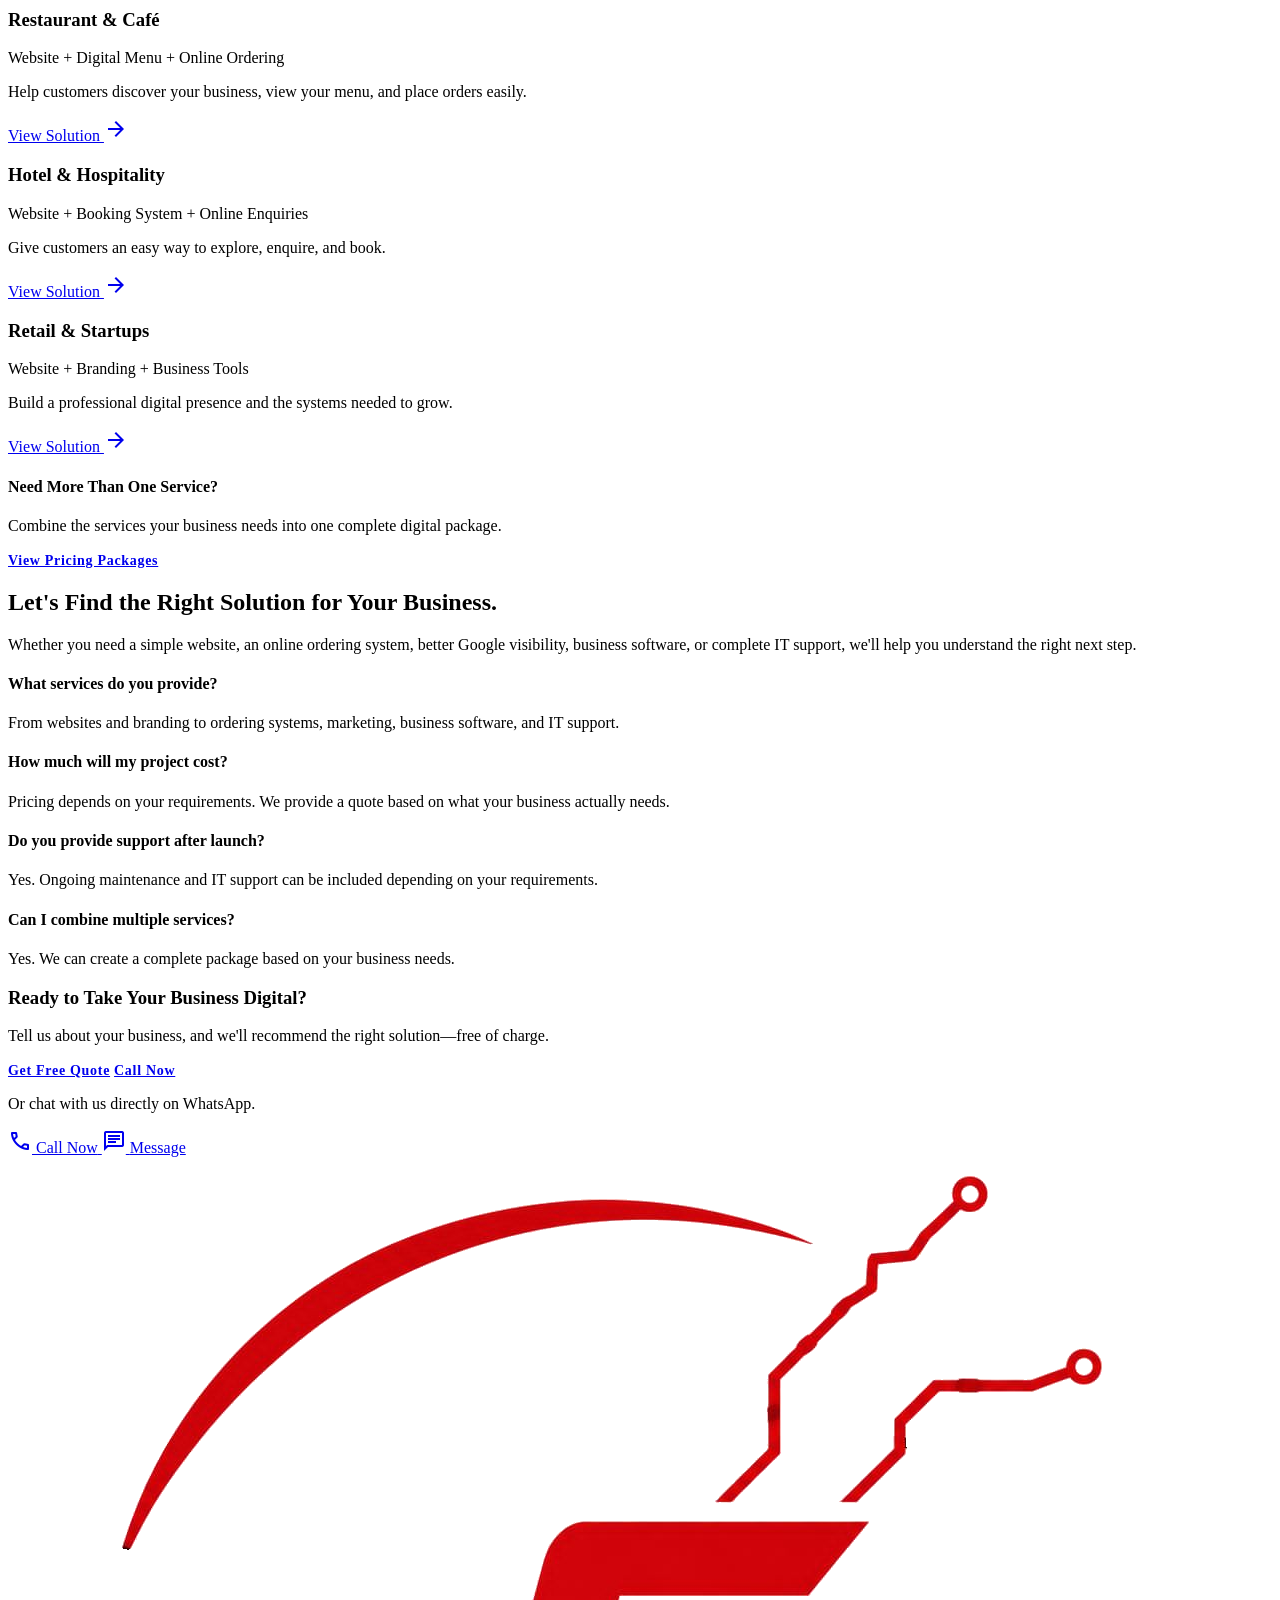
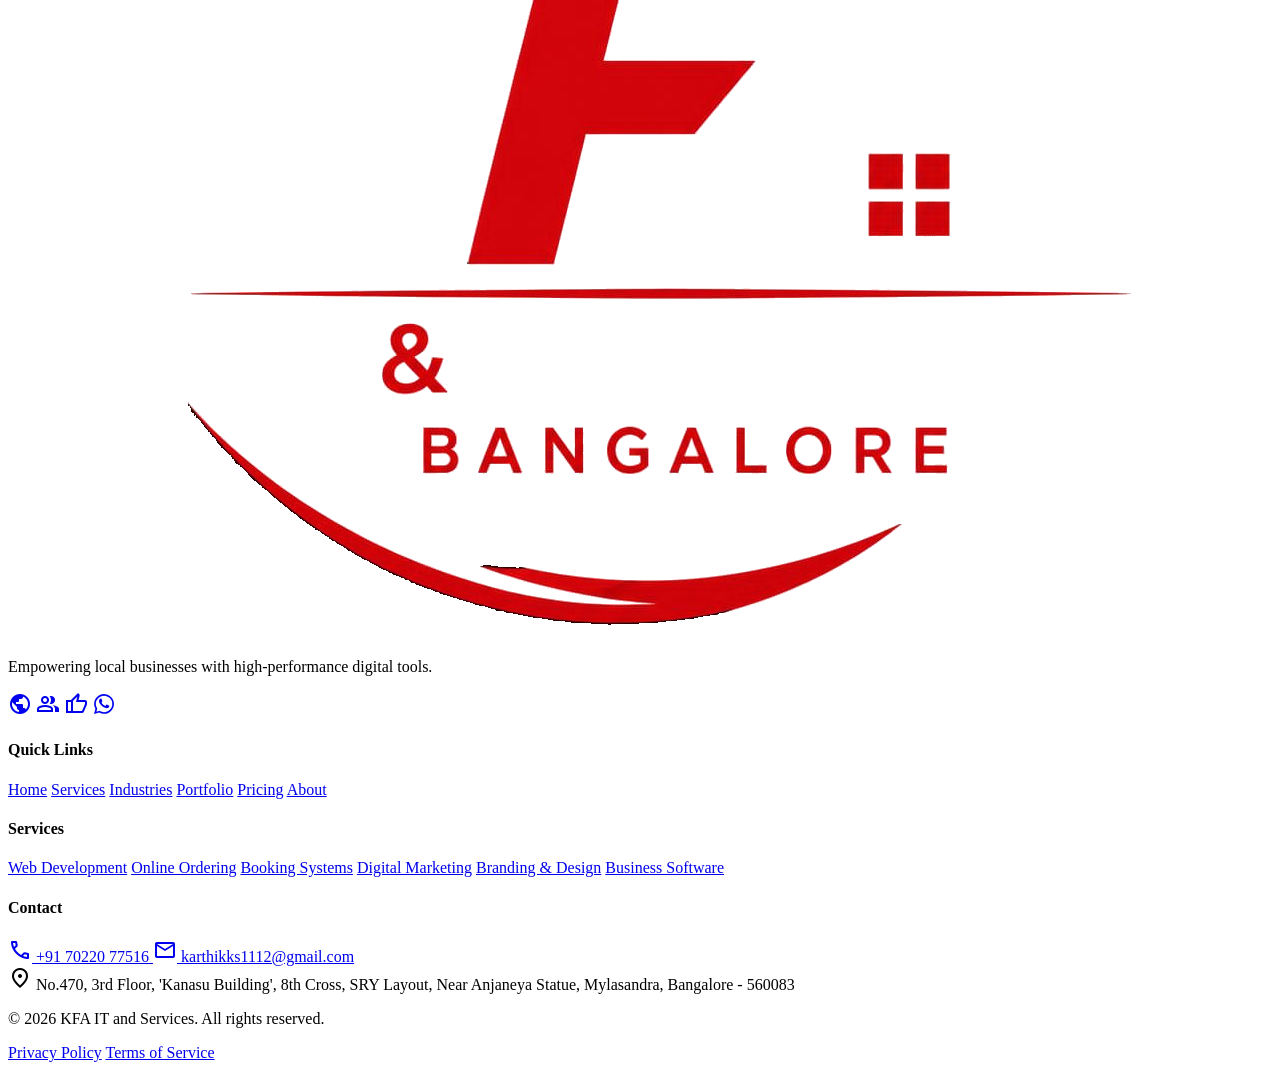
==== commit beabca41: "Drop wordmark beside logo, add WhatsApp link to every footer The logo already spells out the brand n" ====
--- a/index.html
+++ b/index.html
@@ -18,7 +18,7 @@
 <!-- Sticky Header -->
 <header class="bg-surface fixed top-0 w-full z-50 border-b-2 border-on-surface">
 <div class="flex justify-between items-center w-full px-margin-mobile md:px-margin-desktop max-w-container-max mx-auto h-20">
-<a href="index.html" class="flex items-center gap-2 font-headline-md text-headline-md font-bold text-on-surface"><img src="assets/img/logo-black.png" alt="KFA IT and Services logo" class="h-12 w-12 object-contain">KFA IT and Services</a>
+<a href="index.html" class="flex items-center" aria-label="KFA IT and Services — Home"><img src="assets/img/logo-black.png" alt="KFA IT and Services logo" class="h-12 w-12 object-contain"></a>
 <nav class="hidden md:flex gap-gutter items-center">
 <a class="text-primary font-bold border-b-2 border-primary pb-1 font-label-bold text-label-bold active:scale-95 transition-transform duration-150" href="index.html">Home</a>
 <a class="text-on-surface font-label-bold text-label-bold hover:text-primary transition-colors active:scale-95" href="services.html">Services</a>
@@ -432,12 +432,13 @@
 <div class="max-w-container-max mx-auto">
 <div class="grid grid-cols-1 md:grid-cols-4 gap-gutter mb-12">
 <div class="flex flex-col gap-6">
-<div class="font-headline-md text-headline-md font-bold flex items-center gap-2"><img src="assets/img/logo-white.png" alt="KFA IT and Services logo" class="h-14 w-14 object-contain">KFA IT and Services</div>
+<div class="flex items-center"><img src="assets/img/logo-white.png" alt="KFA IT and Services logo" class="h-14 w-14 object-contain"></div>
 <p class="font-body-md text-body-md text-surface-variant">Empowering local businesses with high-performance digital tools.</p>
 <div class="flex gap-4">
 <a class="hover:text-primary transition-colors" href="#" aria-label="Website"><span class="material-symbols-outlined">public</span></a>
 <a class="hover:text-primary transition-colors" href="#" aria-label="Community"><span class="material-symbols-outlined">group</span></a>
 <a class="hover:text-primary transition-colors" href="#" aria-label="Reviews"><span class="material-symbols-outlined">thumb_up</span></a>
+<a class="hover:text-primary transition-colors" href="https://wa.me/917022077516" target="_blank" rel="noopener" aria-label="Chat on WhatsApp"><svg xmlns="http://www.w3.org/2000/svg" viewBox="0 0 24 24" width="24" height="24" fill="currentColor"><path d="M12.04 2c-5.46 0-9.91 4.45-9.91 9.91 0 1.75.46 3.45 1.32 4.95L2 22l5.25-1.38c1.45.79 3.08 1.21 4.79 1.21 5.46 0 9.91-4.45 9.91-9.91 0-2.65-1.03-5.14-2.9-7.01A9.82 9.82 0 0 0 12.04 2m.01 1.67c2.2 0 4.26.86 5.82 2.42a8.23 8.23 0 0 1 2.41 5.82c0 4.54-3.7 8.23-8.24 8.23-1.48 0-2.93-.39-4.19-1.15l-.3-.17-3.12.82.83-3.04-.2-.32a8.19 8.19 0 0 1-1.26-4.37c0-4.54 3.7-8.24 8.25-8.24M8.53 6.75c-.16 0-.42.06-.64.31s-.86.85-.86 2.07.88 2.4 1 2.56 1.72 2.78 4.29 3.78c2.12.83 2.55.67 3.01.63.46-.05 1.5-.61 1.71-1.2s.21-1.1.15-1.21-.23-.17-.48-.3-1.5-.74-1.74-.82-.4-.13-.57.13-.66.82-.81 1-.29.19-.55.06a6.93 6.93 0 0 1-2.03-1.25 7.65 7.65 0 0 1-1.4-1.75c-.15-.26-.02-.4.11-.53.11-.11.26-.29.38-.44.13-.15.17-.26.26-.43.08-.17.04-.32-.02-.45-.06-.13-.57-1.4-.79-1.92-.2-.5-.42-.43-.57-.44h-.49Z"/></svg></a>
 </div>
 </div>
 <div class="flex flex-col gap-4">
